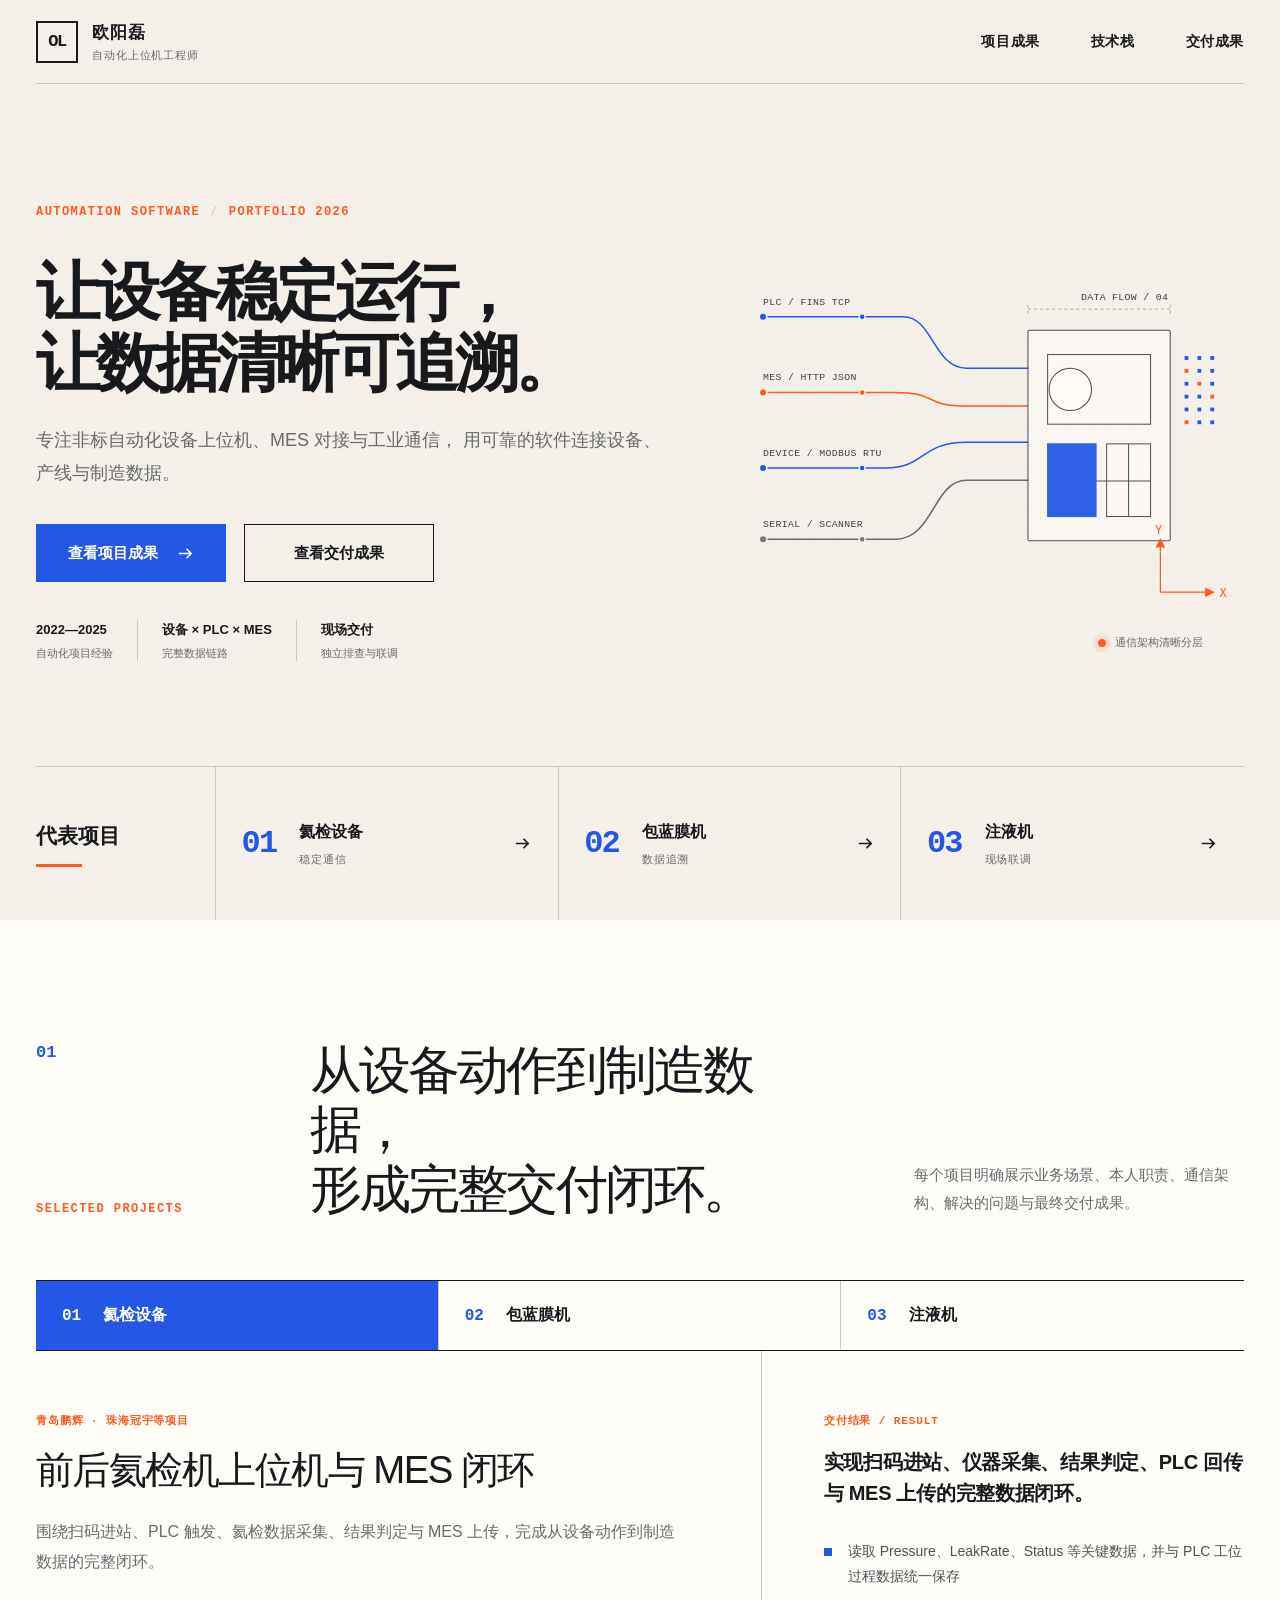
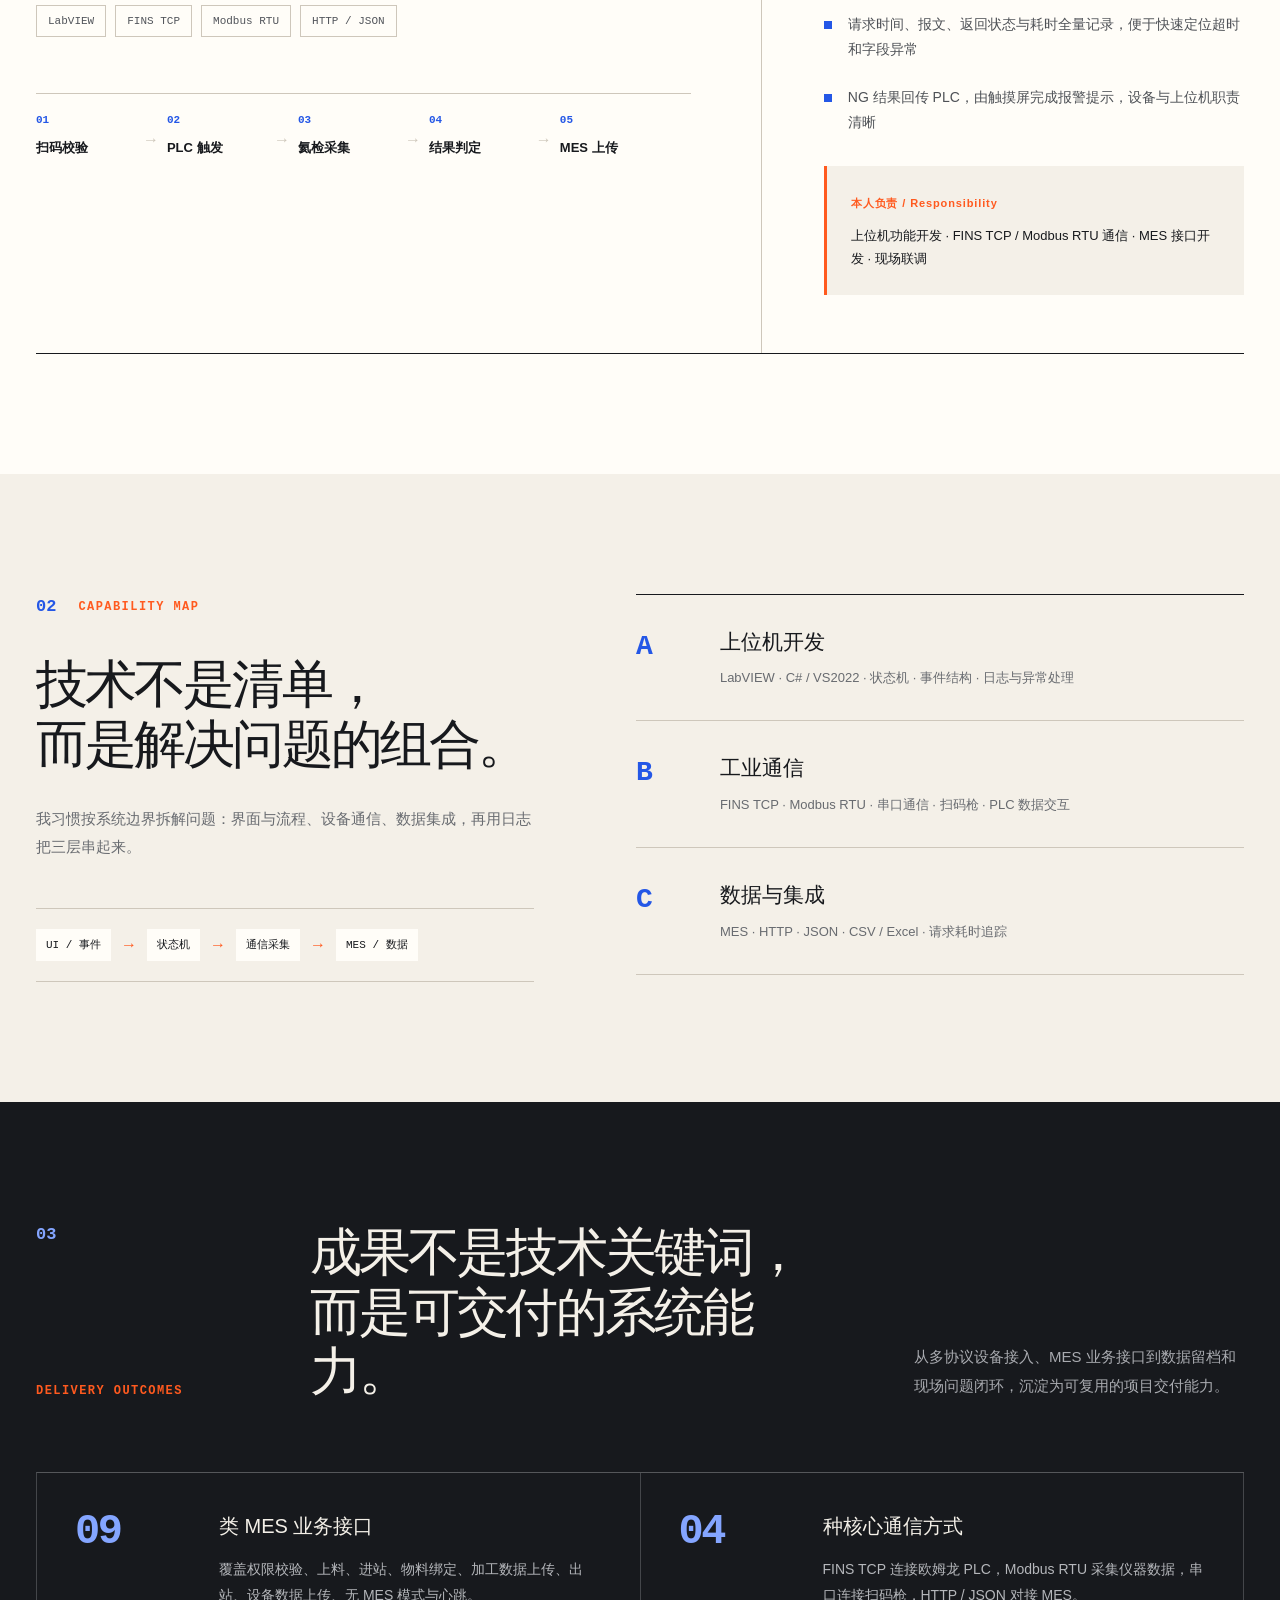
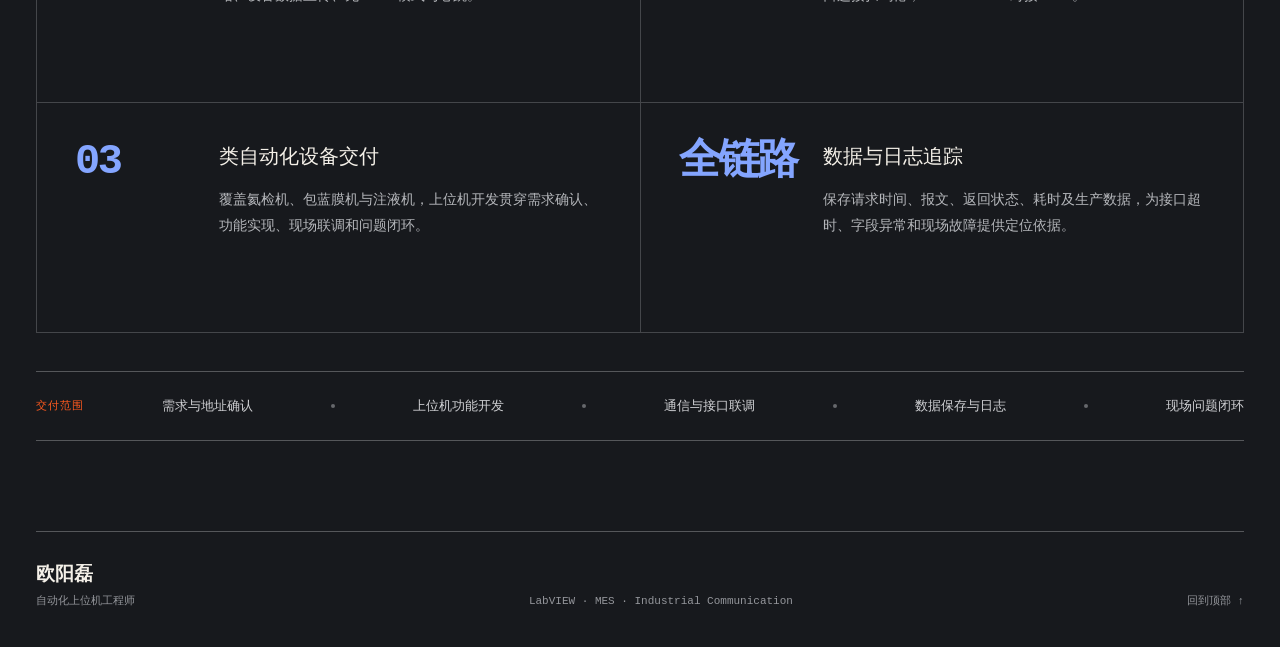
==== portfolio/index.html @ f0f4076f "Publish automation portfolio" ====
<!DOCTYPE html><html lang="zh-CN"><head><meta charSet="utf-8"/><meta name="viewport" content="width=device-width, initial-scale=1"/><link rel="stylesheet" href="/portfolio/_next/static/chunks/12ddvj2w0u09q.css" data-precedence="next"/><link rel="preload" as="script" fetchPriority="low" href="/portfolio/_next/static/chunks/0ht900cau6_ur.js"/><script src="/portfolio/_next/static/chunks/15kz3_7e2.6v7.js" async=""></script><script src="/portfolio/_next/static/chunks/07lhk_q6pmm3r.js" async=""></script><script src="/portfolio/_next/static/chunks/turbopack-0dstoc6lf5tzn.js" async=""></script><script src="/portfolio/_next/static/chunks/0dbhjjzl8qfwv.js" async=""></script><script src="/portfolio/_next/static/chunks/0s7zlp243aj_8.js" async=""></script><title>欧阳磊｜自动化上位机工程师作品集</title><meta name="description" content="自动化设备上位机、MES 对接、工业通信与 LabVIEW 项目作品集。"/><link rel="shortcut icon" href="/portfolio/favicon.svg"/><link rel="icon" href="/portfolio/favicon.svg"/><script src="/portfolio/_next/static/chunks/03~yq9q893hmn.js" noModule=""></script></head><body><div hidden=""><!--$--><!--/$--></div><main><header class="site-header"><a href="#top" class="brand" aria-label="欧阳磊作品集首页"><span class="brand-mark">OL</span><span class="brand-copy"><strong>欧阳磊</strong><small>自动化上位机工程师</small></span></a><nav aria-label="主导航"><a href="#projects">项目成果</a><a href="#stack">技术栈</a><a href="#outcomes">交付成果</a></nav></header><section class="hero" id="top"><div class="hero-copy"><div class="eyebrow"><span>Automation Software</span><b>/</b><span>Portfolio 2026</span></div><h1>让设备稳定运行，<br/>让数据清晰可追溯。</h1><p class="hero-intro">专注非标自动化设备上位机、MES 对接与工业通信， 用可靠的软件连接设备、产线与制造数据。</p><div class="hero-actions"><a class="button button-primary" href="#projects">查看项目成果 <svg aria-hidden="true" viewBox="0 0 20 20" class="icon-arrow"><path d="M3 10h13M11 5l5 5-5 5"></path></svg></a><a class="button button-secondary" href="#outcomes">查看交付成果</a></div><dl class="hero-facts"><div><dt>2022—2025</dt><dd>自动化项目经验</dd></div><div><dt>设备 × PLC × MES</dt><dd>完整数据链路</dd></div><div><dt>现场交付</dt><dd>独立排查与联调</dd></div></dl></div><div class="signal-map" aria-label="设备、上位机与 MES 数据流示意图"><svg viewBox="0 0 680 530" role="img"><title>工业设备通信架构</title><defs><pattern id="microGrid" width="28" height="28" patternUnits="userSpaceOnUse"><path d="M 28 0 L 0 0 0 28" fill="none" stroke="#d8d1c5" stroke-width="0.7" opacity="0.42"></path></pattern></defs><rect width="680" height="530" fill="url(#microGrid)" opacity="0.6"></rect><g class="signal-line signal-line-blue"><path d="M45 108 H230 C270 108 270 176 314 176 H395"></path><path d="M45 308 H206 C260 308 252 274 314 274 H395"></path></g><g class="signal-line signal-line-orange"><path d="M45 208 H218 C278 208 255 226 314 226 H395"></path></g><g class="signal-line signal-line-graphite"><path d="M45 402 H220 C270 402 270 324 314 324 H395"></path></g><g class="map-labels"><text x="45" y="92">PLC / FINS TCP</text><text x="45" y="192">MES / HTTP JSON</text><text x="45" y="292">DEVICE / MODBUS RTU</text><text x="45" y="386">SERIAL / SCANNER</text></g><g class="map-nodes"><circle cx="45" cy="108" r="5" class="node-blue"></circle><circle cx="45" cy="208" r="5" class="node-orange"></circle><circle cx="45" cy="308" r="5" class="node-blue"></circle><circle cx="45" cy="402" r="5" class="node-gray"></circle><circle cx="176" cy="108" r="4" class="node-blue"></circle><circle cx="176" cy="208" r="4" class="node-orange"></circle><circle cx="176" cy="308" r="4" class="node-blue"></circle><circle cx="176" cy="402" r="4" class="node-gray"></circle></g><g class="machine-outline"><rect x="395" y="126" width="188" height="278" rx="2"></rect><rect x="421" y="158" width="136" height="92"></rect><rect x="421" y="276" width="64" height="96" class="machine-fill"></rect><rect x="499" y="276" width="58" height="96"></rect><circle cx="451" cy="204" r="28"></circle><circle cx="451" cy="204" r="11" class="machine-dot"></circle><path d="M485 325h72M528 276v96"></path></g><g class="axis"><path d="M570 472h70M570 472v-70"></path><path d="M640 472l-10-5v10zM570 402l-5 10h10z"></path><text x="648" y="478">X</text><text x="563" y="395">Y</text></g><g class="status-grid"><rect x="602" y="160" width="5" height="5"></rect><rect x="619" y="160" width="5" height="5"></rect><rect x="636" y="160" width="5" height="5"></rect><rect x="602" y="177" width="5" height="5"></rect><rect x="619" y="177" width="5" height="5"></rect><rect x="636" y="177" width="5" height="5"></rect><rect x="602" y="194" width="5" height="5"></rect><rect x="619" y="194" width="5" height="5"></rect><rect x="636" y="194" width="5" height="5"></rect><rect x="602" y="211" width="5" height="5"></rect><rect x="619" y="211" width="5" height="5"></rect><rect x="636" y="211" width="5" height="5"></rect><rect x="602" y="228" width="5" height="5"></rect><rect x="619" y="228" width="5" height="5"></rect><rect x="636" y="228" width="5" height="5"></rect><rect x="602" y="245" width="5" height="5"></rect><rect x="619" y="245" width="5" height="5"></rect><rect x="636" y="245" width="5" height="5"></rect></g><path class="measure" d="M395 98h188M395 92v12M583 92v12"></path><text class="measure-text" x="465" y="86">DATA FLOW / 04</text></svg><div class="map-status"><span class="status-dot"></span>通信架构清晰分层</div></div><div class="hero-projects" aria-label="代表项目"><div class="hero-projects-title"><span>代表项目</span><i></i></div><a href="#projects"><strong>01</strong><span>氦检设备<small>稳定通信</small></span><svg aria-hidden="true" viewBox="0 0 20 20" class="icon-arrow"><path d="M3 10h13M11 5l5 5-5 5"></path></svg></a><a href="#projects"><strong>02</strong><span>包蓝膜机<small>数据追溯</small></span><svg aria-hidden="true" viewBox="0 0 20 20" class="icon-arrow"><path d="M3 10h13M11 5l5 5-5 5"></path></svg></a><a href="#projects"><strong>03</strong><span>注液机<small>现场联调</small></span><svg aria-hidden="true" viewBox="0 0 20 20" class="icon-arrow"><path d="M3 10h13M11 5l5 5-5 5"></path></svg></a></div></section><section class="section projects-section" id="projects"><div class="section-heading"><div><span class="section-index">01</span><p class="eyebrow">Selected Projects</p></div><h2>从设备动作到制造数据，<br/>形成完整交付闭环。</h2><p>每个项目明确展示业务场景、本人职责、通信架构、解决的问题与最终交付成果。</p></div><div class="project-tabs" role="tablist" aria-label="选择项目案例"><button type="button" role="tab" aria-selected="true" aria-controls="project-panel" class="active"><span>01</span>氦检设备</button><button type="button" role="tab" aria-selected="false" aria-controls="project-panel" class=""><span>02</span>包蓝膜机</button><button type="button" role="tab" aria-selected="false" aria-controls="project-panel" class=""><span>03</span>注液机</button></div><article class="project-detail" id="project-panel" role="tabpanel" aria-live="polite"><div class="project-main"><p class="project-clients">青岛鹏辉 · 珠海冠宇等项目</p><h3>前后氦检机上位机与 MES 闭环</h3><p class="project-summary">围绕扫码进站、PLC 触发、氦检数据采集、结果判定与 MES 上传，完成从设备动作到制造数据的完整闭环。</p><div class="project-tags"><span>LabVIEW</span><span>FINS TCP</span><span>Modbus RTU</span><span>HTTP / JSON</span></div><div class="flow-strip" aria-label="项目流程"><div><b>01</b><span>扫码校验</span></div><div><b>02</b><span>PLC 触发</span></div><div><b>03</b><span>氦检采集</span></div><div><b>04</b><span>结果判定</span></div><div><b>05</b><span>MES 上传</span></div></div></div><div class="result-panel"><p class="panel-label">交付结果 / Result</p><p class="result-highlight">实现扫码进站、仪器采集、结果判定、PLC 回传与 MES 上传的完整数据闭环。</p><ul><li>读取 Pressure、LeakRate、Status 等关键数据，并与 PLC 工位过程数据统一保存</li><li>请求时间、报文、返回状态与耗时全量记录，便于快速定位超时和字段异常</li><li>NG 结果回传 PLC，由触摸屏完成报警提示，设备与上位机职责清晰</li></ul><div class="responsibility-note"><span>本人负责 / Responsibility</span><p>上位机功能开发 · FINS TCP / Modbus RTU 通信 · MES 接口开发 · 现场联调</p></div></div></article></section><section class="section capability-section" id="stack"><div class="capability-intro"><div class="section-heading compact"><div><span class="section-index">02</span><p class="eyebrow">Capability Map</p></div><h2>技术不是清单，<br/>而是解决问题的组合。</h2></div><p>我习惯按系统边界拆解问题：界面与流程、设备通信、数据集成，再用日志把三层串起来。</p><div class="architecture-flow" aria-label="上位机系统架构"><span>UI / 事件</span><i>→</i><span>状态机</span><i>→</i><span>通信采集</span><i>→</i><span>MES / 数据</span></div></div><div class="stack-list"><article><span>A</span><div><h3>上位机开发</h3><p>LabVIEW · C# / VS2022 · 状态机 · 事件结构 · 日志与异常处理</p></div></article><article><span>B</span><div><h3>工业通信</h3><p>FINS TCP · Modbus RTU · 串口通信 · 扫码枪 · PLC 数据交互</p></div></article><article><span>C</span><div><h3>数据与集成</h3><p>MES · HTTP · JSON · CSV / Excel · 请求耗时追踪</p></div></article></div></section><section class="section outcomes-section" id="outcomes"><div class="outcomes-header"><div><span class="section-index light">03</span><p class="eyebrow light">Delivery Outcomes</p></div><h2>成果不是技术关键词，<br/>而是可交付的系统能力。</h2><p>从多协议设备接入、MES 业务接口到数据留档和现场问题闭环，沉淀为可复用的项目交付能力。</p></div><div class="outcome-grid"><article><strong>09</strong><div><h3>类 MES 业务接口</h3><p>覆盖权限校验、上料、进站、物料绑定、加工数据上传、出站、设备数据上传、无 MES 模式与心跳。</p></div></article><article><strong>04</strong><div><h3>种核心通信方式</h3><p>FINS TCP 连接欧姆龙 PLC，Modbus RTU 采集仪器数据，串口连接扫码枪，HTTP / JSON 对接 MES。</p></div></article><article><strong>03</strong><div><h3>类自动化设备交付</h3><p>覆盖氦检机、包蓝膜机与注液机，上位机开发贯穿需求确认、功能实现、现场联调和问题闭环。</p></div></article><article><strong>全链路</strong><div><h3>数据与日志追踪</h3><p>保存请求时间、报文、返回状态、耗时及生产数据，为接口超时、字段异常和现场故障提供定位依据。</p></div></article></div><div class="delivery-scope"><span>交付范围</span><p>需求与地址确认</p><i></i><p>上位机功能开发</p><i></i><p>通信与接口联调</p><i></i><p>数据保存与日志</p><i></i><p>现场问题闭环</p></div><footer><div><strong>欧阳磊</strong><span>自动化上位机工程师</span></div><p>LabVIEW · MES · Industrial Communication</p><a href="#top">回到顶部 ↑</a></footer></section></main><!--$--><!--/$--><script src="/portfolio/_next/static/chunks/0ht900cau6_ur.js" id="_R_" async=""></script><script>(self.__next_f=self.__next_f||[]).push([0])</script><script>self.__next_f.push([1,"1:\"$Sreact.fragment\"\n2:I[39756,[\"/portfolio/_next/static/chunks/0dbhjjzl8qfwv.js\"],\"default\"]\n3:I[37457,[\"/portfolio/_next/static/chunks/0dbhjjzl8qfwv.js\"],\"default\"]\n4:I[47257,[\"/portfolio/_next/static/chunks/0dbhjjzl8qfwv.js\"],\"ClientPageRoot\"]\n5:I[31713,[\"/portfolio/_next/static/chunks/0dbhjjzl8qfwv.js\",\"/portfolio/_next/static/chunks/0s7zlp243aj_8.js\"],\"default\"]\n8:I[97367,[\"/portfolio/_next/static/chunks/0dbhjjzl8qfwv.js\"],\"OutletBoundary\"]\n9:\"$Sreact.suspense\"\nb:I[97367,[\"/portfolio/_next/static/chunks/0dbhjjzl8qfwv.js\"],\"ViewportBoundary\"]\nd:I[97367,[\"/portfolio/_next/static/chunks/0dbhjjzl8qfwv.js\"],\"MetadataBoundary\"]\nf:I[68027,[\"/portfolio/_next/static/chunks/0dbhjjzl8qfwv.js\"],\"default\",1]\n:HL[\"/portfolio/_next/static/chunks/12ddvj2w0u09q.css\",\"style\"]\n"])</script><script>self.__next_f.push([1,"0:{\"P\":null,\"c\":[\"\",\"\"],\"q\":\"\",\"i\":false,\"f\":[[[\"\",{\"children\":[\"__PAGE__\",{}]},\"$undefined\",\"$undefined\",16],[[\"$\",\"$1\",\"c\",{\"children\":[[[\"$\",\"link\",\"0\",{\"rel\":\"stylesheet\",\"href\":\"/portfolio/_next/static/chunks/12ddvj2w0u09q.css\",\"precedence\":\"next\",\"crossOrigin\":\"$undefined\",\"nonce\":\"$undefined\"}],[\"$\",\"script\",\"script-0\",{\"src\":\"/portfolio/_next/static/chunks/0dbhjjzl8qfwv.js\",\"async\":true,\"nonce\":\"$undefined\"}]],[\"$\",\"html\",null,{\"lang\":\"zh-CN\",\"children\":[\"$\",\"body\",null,{\"children\":[\"$\",\"$L2\",null,{\"parallelRouterKey\":\"children\",\"error\":\"$undefined\",\"errorStyles\":\"$undefined\",\"errorScripts\":\"$undefined\",\"template\":[\"$\",\"$L3\",null,{}],\"templateStyles\":\"$undefined\",\"templateScripts\":\"$undefined\",\"notFound\":[[[\"$\",\"title\",null,{\"children\":\"404: This page could not be found.\"}],[\"$\",\"div\",null,{\"style\":{\"fontFamily\":\"system-ui,\\\"Segoe UI\\\",Roboto,Helvetica,Arial,sans-serif,\\\"Apple Color Emoji\\\",\\\"Segoe UI Emoji\\\"\",\"height\":\"100vh\",\"textAlign\":\"center\",\"display\":\"flex\",\"flexDirection\":\"column\",\"alignItems\":\"center\",\"justifyContent\":\"center\"},\"children\":[\"$\",\"div\",null,{\"children\":[[\"$\",\"style\",null,{\"dangerouslySetInnerHTML\":{\"__html\":\"body{color:#000;background:#fff;margin:0}.next-error-h1{border-right:1px solid rgba(0,0,0,.3)}@media (prefers-color-scheme:dark){body{color:#fff;background:#000}.next-error-h1{border-right:1px solid rgba(255,255,255,.3)}}\"}}],[\"$\",\"h1\",null,{\"className\":\"next-error-h1\",\"style\":{\"display\":\"inline-block\",\"margin\":\"0 20px 0 0\",\"padding\":\"0 23px 0 0\",\"fontSize\":24,\"fontWeight\":500,\"verticalAlign\":\"top\",\"lineHeight\":\"49px\"},\"children\":404}],[\"$\",\"div\",null,{\"style\":{\"display\":\"inline-block\"},\"children\":[\"$\",\"h2\",null,{\"style\":{\"fontSize\":14,\"fontWeight\":400,\"lineHeight\":\"49px\",\"margin\":0},\"children\":\"This page could not be found.\"}]}]]}]}]],[]],\"forbidden\":\"$undefined\",\"unauthorized\":\"$undefined\"}]}]}]]}],{\"children\":[[\"$\",\"$1\",\"c\",{\"children\":[[\"$\",\"$L4\",null,{\"Component\":\"$5\",\"serverProvidedParams\":{\"searchParams\":{},\"params\":{},\"promises\":[\"$@6\",\"$@7\"]}}],[[\"$\",\"script\",\"script-0\",{\"src\":\"/portfolio/_next/static/chunks/0s7zlp243aj_8.js\",\"async\":true,\"nonce\":\"$undefined\"}]],[\"$\",\"$L8\",null,{\"children\":[\"$\",\"$9\",null,{\"name\":\"Next.MetadataOutlet\",\"children\":\"$@a\"}]}]]}],{},null,false,null]},null,false,null],[\"$\",\"$1\",\"h\",{\"children\":[null,[\"$\",\"$Lb\",null,{\"children\":\"$Lc\"}],[\"$\",\"div\",null,{\"hidden\":true,\"children\":[\"$\",\"$Ld\",null,{\"children\":[\"$\",\"$9\",null,{\"name\":\"Next.Metadata\",\"children\":\"$Le\"}]}]}],null]}],false]],\"m\":\"$undefined\",\"G\":[\"$f\",[[\"$\",\"link\",\"0\",{\"rel\":\"stylesheet\",\"href\":\"/portfolio/_next/static/chunks/12ddvj2w0u09q.css\",\"precedence\":\"next\",\"crossOrigin\":\"$undefined\",\"nonce\":\"$undefined\"}]]],\"S\":true,\"h\":null,\"s\":\"$undefined\",\"l\":\"$undefined\",\"p\":\"$undefined\",\"d\":\"$undefined\",\"b\":\"oogzyHd70FlD8n_qnHz9w\"}\n"])</script><script>self.__next_f.push([1,"6:{}\n7:\"$0:f:0:1:1:children:0:props:children:0:props:serverProvidedParams:params\"\n"])</script><script>self.__next_f.push([1,"c:[[\"$\",\"meta\",\"0\",{\"charSet\":\"utf-8\"}],[\"$\",\"meta\",\"1\",{\"name\":\"viewport\",\"content\":\"width=device-width, initial-scale=1\"}]]\n"])</script><script>self.__next_f.push([1,"10:I[27201,[\"/portfolio/_next/static/chunks/0dbhjjzl8qfwv.js\"],\"IconMark\"]\na:null\ne:[[\"$\",\"title\",\"0\",{\"children\":\"欧阳磊｜自动化上位机工程师作品集\"}],[\"$\",\"meta\",\"1\",{\"name\":\"description\",\"content\":\"自动化设备上位机、MES 对接、工业通信与 LabVIEW 项目作品集。\"}],[\"$\",\"link\",\"2\",{\"rel\":\"shortcut icon\",\"href\":\"/portfolio/favicon.svg\"}],[\"$\",\"link\",\"3\",{\"rel\":\"icon\",\"href\":\"/portfolio/favicon.svg\"}],[\"$\",\"$L10\",\"4\",{}]]\n"])</script></body></html>
---- portfolio/_next/static/chunks/12ddvj2w0u09q.css ----
@layer theme{:root,:host{--font-sans:ui-sans-serif, system-ui, sans-serif, "Apple Color Emoji", "Segoe UI Emoji", "Segoe UI Symbol", "Noto Color Emoji";--font-mono:ui-monospace, SFMono-Regular, Menlo, Monaco, Consolas, "Liberation Mono", "Courier New", monospace;--spacing:.25rem;--default-font-family:var(--font-sans);--default-mono-font-family:var(--font-mono)}}@layer base{*,:after,:before,::backdrop{box-sizing:border-box;border:0 solid;margin:0;padding:0}::file-selector-button{box-sizing:border-box;border:0 solid;margin:0;padding:0}html,:host{-webkit-text-size-adjust:100%;tab-size:4;line-height:1.5;font-family:var(--default-font-family,ui-sans-serif, system-ui, sans-serif, "Apple Color Emoji", "Segoe UI Emoji", "Segoe UI Symbol", "Noto Color Emoji");font-feature-settings:var(--default-font-feature-settings,normal);font-variation-settings:var(--default-font-variation-settings,normal);-webkit-tap-highlight-color:transparent}hr{height:0;color:inherit;border-top-width:1px}abbr:where([title]){-webkit-text-decoration:underline dotted;text-decoration:underline dotted}h1,h2,h3,h4,h5,h6{font-size:inherit;font-weight:inherit}a{color:inherit;-webkit-text-decoration:inherit;-webkit-text-decoration:inherit;-webkit-text-decoration:inherit;-webkit-text-decoration:inherit;text-decoration:inherit}b,strong{font-weight:bolder}code,kbd,samp,pre{font-family:var(--default-mono-font-family,ui-monospace, SFMono-Regular, Menlo, Monaco, Consolas, "Liberation Mono", "Courier New", monospace);font-feature-settings:var(--default-mono-font-feature-settings,normal);font-variation-settings:var(--default-mono-font-variation-settings,normal);font-size:1em}small{font-size:80%}sub,sup{vertical-align:baseline;font-size:75%;line-height:0;position:relative}sub{bottom:-.25em}sup{top:-.5em}table{text-indent:0;border-color:inherit;border-collapse:collapse}:-moz-focusring{outline:auto}progress{vertical-align:baseline}summary{display:list-item}ol,ul,menu{list-style:none}img,svg,video,canvas,audio,iframe,embed,object{vertical-align:middle;display:block}img,video{max-width:100%;height:auto}button,input,select,optgroup,textarea{font:inherit;font-feature-settings:inherit;font-variation-settings:inherit;letter-spacing:inherit;color:inherit;opacity:1;background-color:#0000;border-radius:0}::file-selector-button{font:inherit;font-feature-settings:inherit;font-variation-settings:inherit;letter-spacing:inherit;color:inherit;opacity:1;background-color:#0000;border-radius:0}:where(select:is([multiple],[size])) optgroup{font-weight:bolder}:where(select:is([multiple],[size])) optgroup option{padding-inline-start:20px}::file-selector-button{margin-inline-end:4px}::placeholder{opacity:1}@supports (not ((-webkit-appearance:-apple-pay-button))) or (contain-intrinsic-size:1px){::placeholder{color:currentColor}@supports (color:color-mix(in lab, red, red)){::placeholder{color:color-mix(in oklab, currentcolor 50%, transparent)}}}textarea{resize:vertical}::-webkit-search-decoration{-webkit-appearance:none}::-webkit-date-and-time-value{min-height:1lh;text-align:inherit}::-webkit-datetime-edit{display:inline-flex}::-webkit-datetime-edit-fields-wrapper{padding:0}::-webkit-datetime-edit{padding-block:0}::-webkit-datetime-edit-year-field{padding-block:0}::-webkit-datetime-edit-month-field{padding-block:0}::-webkit-datetime-edit-day-field{padding-block:0}::-webkit-datetime-edit-hour-field{padding-block:0}::-webkit-datetime-edit-minute-field{padding-block:0}::-webkit-datetime-edit-second-field{padding-block:0}::-webkit-datetime-edit-millisecond-field{padding-block:0}::-webkit-datetime-edit-meridiem-field{padding-block:0}::-webkit-calendar-picker-indicator{line-height:1}:-moz-ui-invalid{box-shadow:none}button,input:where([type=button],[type=reset],[type=submit]){appearance:button}::file-selector-button{appearance:button}::-webkit-inner-spin-button{height:auto}::-webkit-outer-spin-button{height:auto}[hidden]:where(:not([hidden=until-found])){display:none!important}}@layer components;@layer utilities{.visible{visibility:visible}.relative{position:relative}.start{inset-inline-start:var(--spacing)}.table{display:table}}:root{--font-geist-sans:"Noto Sans SC", "Microsoft YaHei", Arial, sans-serif;--font-geist-mono:"Cascadia Mono", "SFMono-Regular", Consolas, monospace;--paper:#f4f0e8;--paper-deep:#e9e3d8;--ink:#17191d;--muted:#686b70;--line:#cec7bb;--blue:#2457e6;--blue-deep:#173fbd;--orange:#ff5a1f;--white:#fffdf8}*{box-sizing:border-box}html{scroll-behavior:smooth}body{background:var(--paper);color:var(--ink);font-family:var(--font-geist-sans), "Noto Sans SC", "Microsoft YaHei", sans-serif;-webkit-font-smoothing:antialiased;margin:0}button,a{font:inherit}a{color:inherit;text-decoration:none}button{color:inherit}::selection{background:var(--orange);color:#fff}main{background-image:radial-gradient(#17191d0b .7px,#0000 .7px);background-size:6px 6px;min-width:320px;overflow:hidden}.site-header{z-index:10;border-bottom:1px solid var(--line);justify-content:space-between;align-items:center;width:min(100% - 72px,1500px);min-height:84px;display:flex;position:absolute;top:0;left:50%;transform:translate(-50%)}.brand{align-items:center;gap:14px;display:inline-flex}.brand-mark{border:2px solid var(--ink);width:42px;height:42px;font-family:var(--font-geist-mono), monospace;letter-spacing:-.08em;place-items:center;font-size:17px;font-weight:700;display:grid}.brand-copy{flex-direction:column;gap:2px;display:flex}.brand-copy strong{letter-spacing:.06em;font-size:17px}.brand-copy small{color:var(--muted);letter-spacing:.08em;font-size:11px}.site-header nav{align-items:center;gap:clamp(28px,4vw,70px);display:flex}.site-header nav a{letter-spacing:.04em;font-size:14px;font-weight:650;position:relative}.site-header nav a:after{content:"";background:var(--blue);transform-origin:0;width:100%;height:2px;transition:transform .25s;position:absolute;bottom:-9px;left:0;transform:scaleX(0)}.site-header nav a:hover:after,.site-header nav a:focus-visible:after{transform:scaleX(1)}.hero{background:#f4f0e8d1;grid-template-rows:1fr 154px;grid-template-columns:minmax(0,1.12fr) minmax(460px,.88fr);column-gap:clamp(28px,3vw,60px);min-height:920px;padding:150px max(36px,50vw - 750px) 0;display:grid;position:relative}.hero-copy{align-self:center;padding:20px 0 72px}.eyebrow{text-transform:uppercase;color:var(--orange);font-family:var(--font-geist-mono), monospace;letter-spacing:.12em;align-items:center;gap:10px;font-size:12px;font-weight:650;display:flex}.eyebrow b{color:var(--line);font-weight:400}.hero h1{letter-spacing:-.065em;max-width:790px;margin:36px 0 24px;font-size:clamp(54px,5vw,78px);font-weight:820;line-height:1.12}.hero-intro{max-width:640px;color:var(--muted);margin:0;font-size:18px;line-height:1.85}.hero-actions{gap:18px;margin-top:34px;display:flex}.button{border:1.5px solid var(--ink);justify-content:center;align-items:center;gap:18px;min-width:190px;min-height:58px;padding:0 27px;font-size:15px;font-weight:650;transition:transform .2s,background .2s,color .2s,box-shadow .2s;display:inline-flex}.button-primary{background:var(--blue);border-color:var(--blue);color:#fff}.button-primary:hover,.button-primary:focus-visible{background:var(--blue-deep);transform:translateY(-2px);box-shadow:6px 6px #2457e629}.button-secondary:hover,.button-secondary:focus-visible{border-color:var(--blue);color:var(--blue);background:#2457e614;transform:translateY(-2px)}.icon-arrow{fill:none;stroke:currentColor;stroke-width:1.7px;width:19px;height:19px;transition:transform .2s}a:hover .icon-arrow{transform:translate(4px)}.hero-facts{gap:0;margin:38px 0 0;display:flex}.hero-facts div{border-left:1px solid var(--line);padding:0 24px}.hero-facts div:first-child{border-left:0;padding-left:0}.hero-facts dt{color:var(--ink);font-size:13px;font-weight:750}.hero-facts dd{color:var(--muted);margin:5px 0 0;font-size:11px}.signal-map{align-self:center;min-width:0;padding-bottom:45px;position:relative}.signal-map svg{width:100%;height:auto;max-height:590px;display:block}.signal-line path{fill:none;stroke-width:2px;stroke-linecap:round;stroke-dasharray:780;animation:1.5s cubic-bezier(.4,0,.2,1) both draw-line}.signal-line-blue path{stroke:var(--blue)}.signal-line-orange path{stroke:var(--orange);animation-delay:.2s}.signal-line-graphite path{stroke:#666a70;animation-delay:.35s}.map-labels text,.measure-text{font-family:var(--font-geist-mono), monospace;fill:#3f4247;letter-spacing:.035em;font-size:13px}.map-nodes circle{stroke:var(--paper);stroke-width:2px}.node-blue,.machine-dot{fill:var(--blue)}.node-orange{fill:var(--orange)}.node-gray{fill:#74777c}.machine-outline rect,.machine-outline circle,.machine-outline path{fill:#fffdf870;stroke:#4e5054;stroke-width:1.35px}.machine-outline .machine-fill{fill:var(--blue);stroke:var(--blue);opacity:.94}.machine-outline .machine-dot{stroke:none}.axis path{fill:var(--orange);stroke:var(--orange);stroke-width:1.6px}.axis text{fill:var(--orange);font-family:var(--font-geist-mono);font-size:16px}.status-grid rect{fill:var(--blue)}.status-grid rect:nth-child(4n){fill:var(--orange);animation:2.2s ease-in-out infinite pulse}.measure{fill:none;stroke:#99958e;stroke-width:1px;stroke-dasharray:4 4}.map-status{font-family:var(--font-geist-mono);color:var(--muted);align-items:center;gap:9px;font-size:11px;display:flex;position:absolute;bottom:30px;right:8%}.status-dot{background:var(--orange);border-radius:50%;width:8px;height:8px;animation:2.2s ease-in-out infinite pulse;box-shadow:0 0 0 5px #ff5a1f1a}.hero-projects{border-top:1px solid var(--line);grid-column:1/-1;grid-template-columns:180px repeat(3,1fr);display:grid}.hero-projects-title{border-right:1px solid var(--line);flex-direction:column;justify-content:center;align-items:flex-start;display:flex}.hero-projects-title span{font-size:21px;font-weight:760}.hero-projects-title i{background:var(--orange);width:46px;height:3px;margin-top:12px}.hero-projects>a{border-right:1px solid var(--line);grid-template-columns:auto 1fr auto;align-items:center;gap:23px;min-width:0;padding:28px clamp(18px,2vw,36px);transition:background .25s;display:grid}.hero-projects>a:last-child{border-right:0}.hero-projects>a:hover,.hero-projects>a:focus-visible{background:#2457e60e}.hero-projects a>strong{color:var(--blue);font-family:var(--font-geist-mono);letter-spacing:-.06em;font-size:32px}.hero-projects a>span{font-size:16px;font-weight:700}.hero-projects a small{color:var(--muted);letter-spacing:.08em;margin-top:7px;font-size:11px;font-weight:400;display:block}.section{padding:120px max(36px,50vw - 710px);scroll-margin-top:18px}.section-heading{grid-template-columns:210px minmax(420px,.9fr) minmax(280px,.55fr);align-items:end;gap:clamp(30px,5vw,92px);margin-bottom:62px;display:grid}.section-heading>div:first-child{flex-direction:column;justify-content:space-between;align-self:stretch;display:flex}.section-index{font-family:var(--font-geist-mono);color:var(--blue);font-size:17px;font-weight:700}.section-heading h2,.outcomes-header h2{letter-spacing:-.055em;margin:0;font-size:clamp(38px,4.1vw,63px);line-height:1.13}.section-heading>p,.capability-intro>p,.outcomes-header>p{color:var(--muted);margin:0;font-size:15px;line-height:1.9}.projects-section{background:var(--white)}.project-tabs{border-top:1px solid var(--ink);border-bottom:1px solid var(--ink);grid-template-columns:repeat(3,1fr);display:grid}.project-tabs button{cursor:pointer;border:0;border-right:1px solid var(--line);text-align:left;background:0 0;padding:22px 26px;font-size:16px;font-weight:700;transition:background .2s,color .2s}.project-tabs button:last-child{border-right:0}.project-tabs button span{color:var(--blue);font-family:var(--font-geist-mono);margin-right:22px}.project-tabs button:hover{background:#2457e60e}.project-tabs button.active{background:var(--blue);color:#fff}.project-tabs button.active span{color:#fff}.project-tabs button:focus-visible{outline:3px solid var(--orange);outline-offset:-3px}.project-detail{border-bottom:1px solid var(--ink);grid-template-columns:minmax(0,1.2fr) minmax(340px,.8fr);display:grid}.project-main{padding:62px 70px 58px 0}.project-clients,.panel-label{color:var(--orange);text-transform:uppercase;font-family:var(--font-geist-mono);letter-spacing:.08em;margin:0 0 18px;font-size:11px;font-weight:650}.project-main h3{letter-spacing:-.04em;max-width:780px;margin:0;font-size:clamp(30px,3vw,48px);line-height:1.2}.project-summary{max-width:740px;color:var(--muted);margin:24px 0 0;font-size:16px;line-height:1.85}.project-tags{flex-wrap:wrap;gap:9px;margin-top:28px;display:flex}.project-tags span{border:1px solid var(--line);color:#51545a;font-family:var(--font-geist-mono);padding:7px 11px;font-size:11px}.flow-strip{border-top:1px solid var(--line);grid-template-columns:repeat(5,1fr);margin-top:56px;display:grid}.flow-strip div{min-width:0;padding:18px 10px 0 0;position:relative}.flow-strip div:not(:last-child):after{content:"→";color:var(--line);position:absolute;top:34px;right:8px}.flow-strip b{color:var(--blue);font-family:var(--font-geist-mono);font-size:11px;display:block}.flow-strip span{margin-top:9px;font-size:13px;font-weight:650;display:block}.result-panel{border-left:1px solid var(--line);padding:62px 0 58px 62px}.result-highlight{letter-spacing:-.015em;margin:0 0 30px;font-size:20px;font-weight:720;line-height:1.55}.result-panel ul{margin:30px 0 0;padding:0;list-style:none}.result-panel li{color:#4e5156;padding:0 0 24px 24px;font-size:14px;line-height:1.75;position:relative}.result-panel li:before{content:"";background:var(--blue);width:8px;height:8px;position:absolute;top:.65em;left:0}.responsibility-note{background:var(--paper);border-left:3px solid var(--orange);margin-top:8px;padding:24px}.responsibility-note span{color:var(--orange);letter-spacing:.08em;font-size:11px;font-weight:750}.responsibility-note p{margin:11px 0 0;font-size:13px;line-height:1.75}.capability-section{grid-template-columns:minmax(0,.9fr) minmax(430px,1.1fr);gap:clamp(60px,8vw,140px);display:grid}.section-heading.compact{margin:0;display:block}.section-heading.compact>div{flex-direction:row;justify-content:flex-start;align-items:center;gap:22px;margin-bottom:35px;display:flex}.section-heading.compact h2{max-width:660px}.capability-intro>p{max-width:620px;margin-top:32px}.architecture-flow{border-top:1px solid var(--line);border-bottom:1px solid var(--line);flex-wrap:wrap;align-items:center;gap:10px;margin-top:46px;padding:20px 0;display:flex}.architecture-flow span{background:var(--white);font-family:var(--font-geist-mono);padding:8px 10px;font-size:11px}.architecture-flow i{color:var(--orange);font-style:normal}.stack-list{border-top:1px solid var(--ink)}.stack-list article{border-bottom:1px solid var(--line);grid-template-columns:62px 1fr;gap:22px;padding:31px 0;display:grid}.stack-list article>span{color:var(--blue);font-family:var(--font-geist-mono);font-size:28px;font-weight:700}.stack-list h3{margin:0;font-size:21px}.stack-list p{color:var(--muted);margin:10px 0 0;font-size:13px;line-height:1.7}.outcomes-section{background:var(--ink);color:var(--paper);padding-bottom:38px}.outcomes-header{grid-template-columns:210px minmax(420px,.9fr) minmax(280px,.55fr);align-items:end;gap:clamp(30px,5vw,92px);display:grid}.outcomes-header>div{flex-direction:column;justify-content:space-between;align-self:stretch;display:flex}.section-index.light{color:#84a5ff}.eyebrow.light{color:var(--orange)}.outcomes-header>p{color:#a9abb0}.outcome-grid{border-top:1px solid #55575a;border-left:1px solid #44464a;grid-template-columns:repeat(2,1fr);margin-top:72px;display:grid}.outcome-grid article{border-bottom:1px solid #44464a;border-right:1px solid #44464a;grid-template-columns:120px 1fr;gap:24px;min-height:230px;padding:38px;display:grid}.outcome-grid strong{color:#84a5ff;font-family:var(--font-geist-mono);letter-spacing:-.06em;font-size:42px;line-height:1}.outcome-grid h3{margin:0;font-size:20px}.outcome-grid p{color:#b5b7bb;max-width:520px;margin:16px 0 0;font-size:14px;line-height:1.8}.delivery-scope{border-top:1px solid #55575a;border-bottom:1px solid #55575a;justify-content:space-between;align-items:center;gap:18px;margin-top:38px;padding:24px 0;display:flex}.delivery-scope span{color:var(--orange);font-family:var(--font-geist-mono);letter-spacing:.1em;font-size:11px}.delivery-scope p{color:#d0d1d4;margin:0;font-size:13px}.delivery-scope i{background:#66686c;border-radius:50%;width:4px;height:4px}footer{border-top:1px solid #55575a;justify-content:space-between;align-items:end;gap:30px;margin-top:90px;padding-top:28px;display:flex}footer>div{flex-direction:column;gap:5px;display:flex}footer strong{font-size:19px}footer span,footer p,footer a{color:#94969b;font-family:var(--font-geist-mono);font-size:11px}footer p{margin:0}footer a:hover{color:#fff}@keyframes draw-line{0%{stroke-dashoffset:780px}to{stroke-dashoffset:0}}@keyframes pulse{50%{opacity:.5}}@media (max-width:1080px){.hero{grid-template-rows:1fr 142px;grid-template-columns:minmax(0,1fr) minmax(400px,.85fr);min-height:820px}.hero h1{font-size:clamp(48px,6.3vw,66px)}.hero-facts div{padding:0 15px}.hero-projects{grid-template-columns:135px repeat(3,1fr)}.hero-projects>a{gap:12px;padding:24px 15px}.hero-projects a>strong{font-size:25px}.section-heading,.outcomes-header{grid-template-columns:130px 1fr}.section-heading>p,.outcomes-header>p{grid-column:2;max-width:650px}.project-main{padding-right:42px}.result-panel{padding-left:40px}.capability-section{gap:55px}}@media (max-width:860px){.site-header{width:calc(100% - 40px);min-height:72px}.brand-copy small{display:none}.site-header nav{gap:22px}.site-header nav a{font-size:12px}.hero{grid-template-rows:auto auto auto;grid-template-columns:1fr;min-height:auto;padding:122px 24px 0}.hero-copy{padding-bottom:20px}.hero h1{font-size:clamp(50px,9vw,72px)}.signal-map{justify-self:center;width:min(100%,680px);padding-bottom:60px}.hero-projects{grid-column:1;grid-template-columns:1fr 1fr 1fr}.hero-projects-title{border-right:0;border-bottom:1px solid var(--line);grid-column:1/-1;padding:20px 0}.section{padding:90px 24px}.section-heading,.outcomes-header{grid-template-columns:1fr;gap:26px}.section-heading>div:first-child,.outcomes-header>div{flex-direction:row;justify-content:flex-start;align-items:center;gap:20px}.section-heading>p,.outcomes-header>p{grid-column:1}.project-detail{grid-template-columns:1fr}.project-main{padding:48px 0}.result-panel{border-left:0;border-top:1px solid var(--line);padding:44px 0 48px}.capability-section{grid-template-columns:1fr}.outcome-grid article{grid-template-columns:90px 1fr;padding:32px 26px}.delivery-scope{flex-wrap:wrap;justify-content:flex-start}}@media (max-width:580px){.site-header{width:calc(100% - 32px)}.brand-mark{width:38px;height:38px}.brand-copy strong{font-size:15px}.site-header nav a:nth-child(2){display:none}.site-header nav{gap:18px}.hero{padding:112px 18px 0}.hero h1{margin-top:26px;font-size:clamp(42px,13.2vw,58px);line-height:1.12}.hero-intro{font-size:15px;line-height:1.8}.hero-intro br{display:none}.hero-actions{flex-direction:column}.button{width:100%}.hero-facts{grid-template-columns:1fr 1fr;row-gap:18px;display:grid}.hero-facts div{padding:0 12px}.hero-facts div:nth-child(3){border-left:0;grid-column:1/-1;padding-left:0}.signal-map{margin-top:26px;padding-bottom:42px}.map-status{bottom:18px}.hero-projects{grid-template-columns:1fr;margin-top:10px}.hero-projects-title{grid-column:1}.hero-projects>a{border-right:0;border-bottom:1px solid var(--line);padding:20px 4px}.section{padding:76px 18px}.section-heading{margin-bottom:44px}.section-heading h2,.outcomes-header h2{font-size:39px}.project-tabs{grid-template-columns:1fr}.project-tabs button{border-right:0;border-bottom:1px solid var(--line)}.project-tabs button:last-child{border-bottom:0}.project-main{padding-top:38px}.project-main h3{font-size:32px}.flow-strip{grid-template-columns:repeat(2,1fr);row-gap:18px}.flow-strip div:not(:last-child):after{display:none}.stack-list article{grid-template-columns:48px 1fr}.outcome-grid{grid-template-columns:1fr;margin-top:52px}.outcome-grid article{grid-template-columns:76px 1fr;min-height:0;padding:28px 18px}.outcome-grid strong{font-size:32px}.delivery-scope{grid-template-columns:1fr;display:grid}.delivery-scope i{display:none}footer{flex-direction:column;align-items:flex-start;margin-top:64px}footer p{order:3}}@media (prefers-reduced-motion:reduce){html{scroll-behavior:auto}*,:before,:after{transition-duration:.01ms!important;animation-duration:.01ms!important;animation-iteration-count:1!important}}
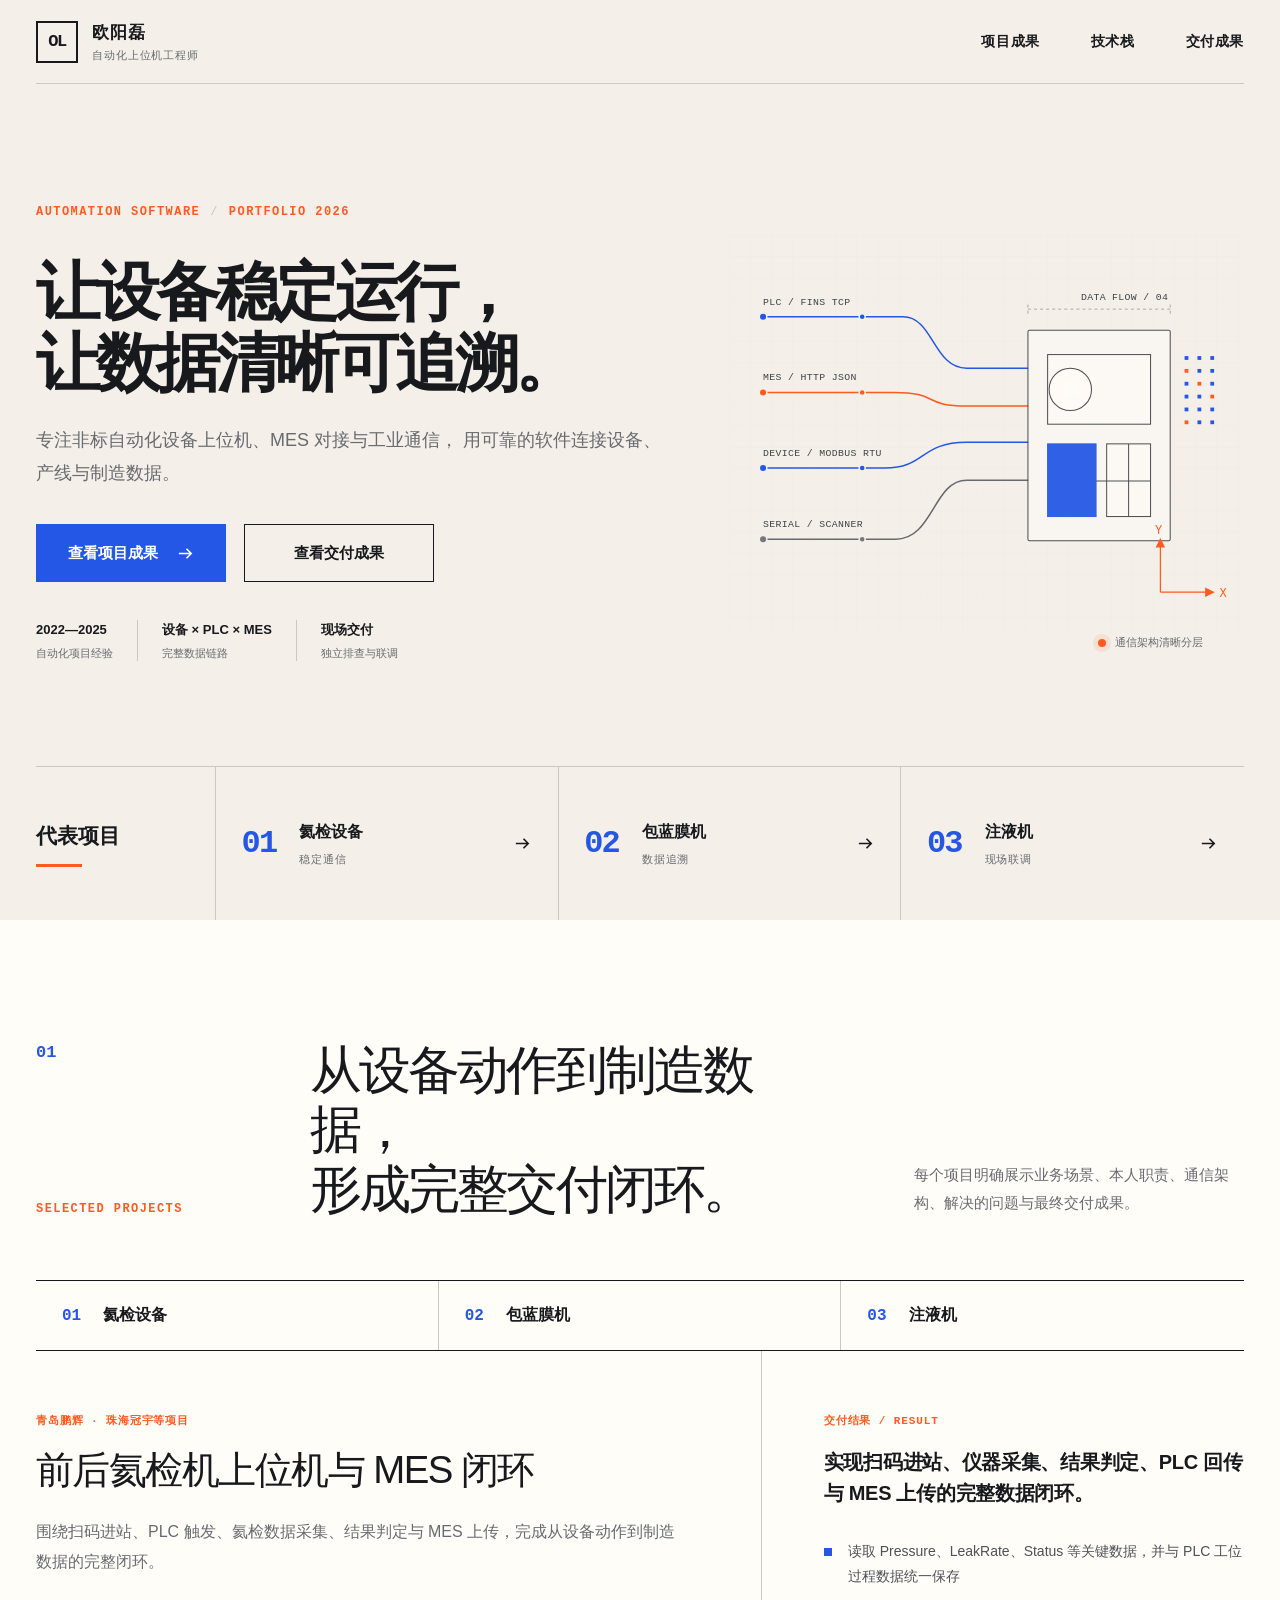
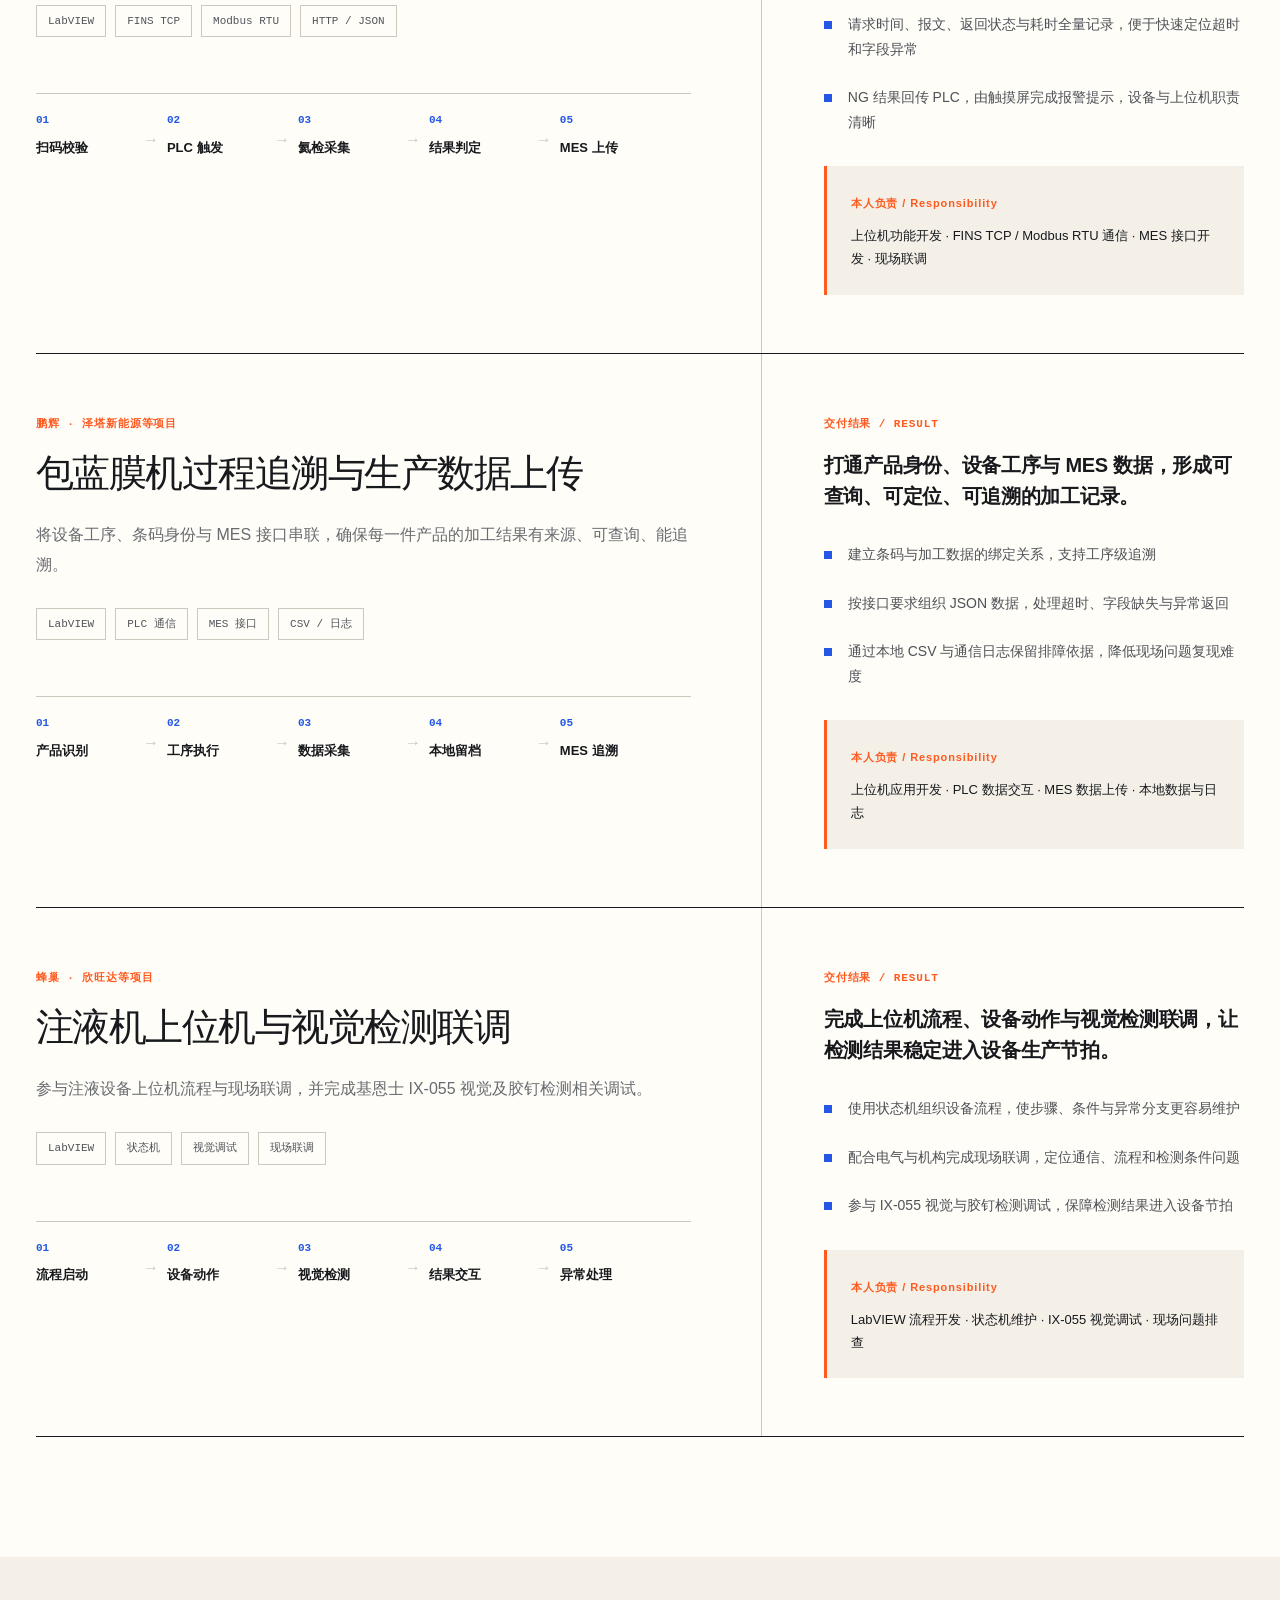
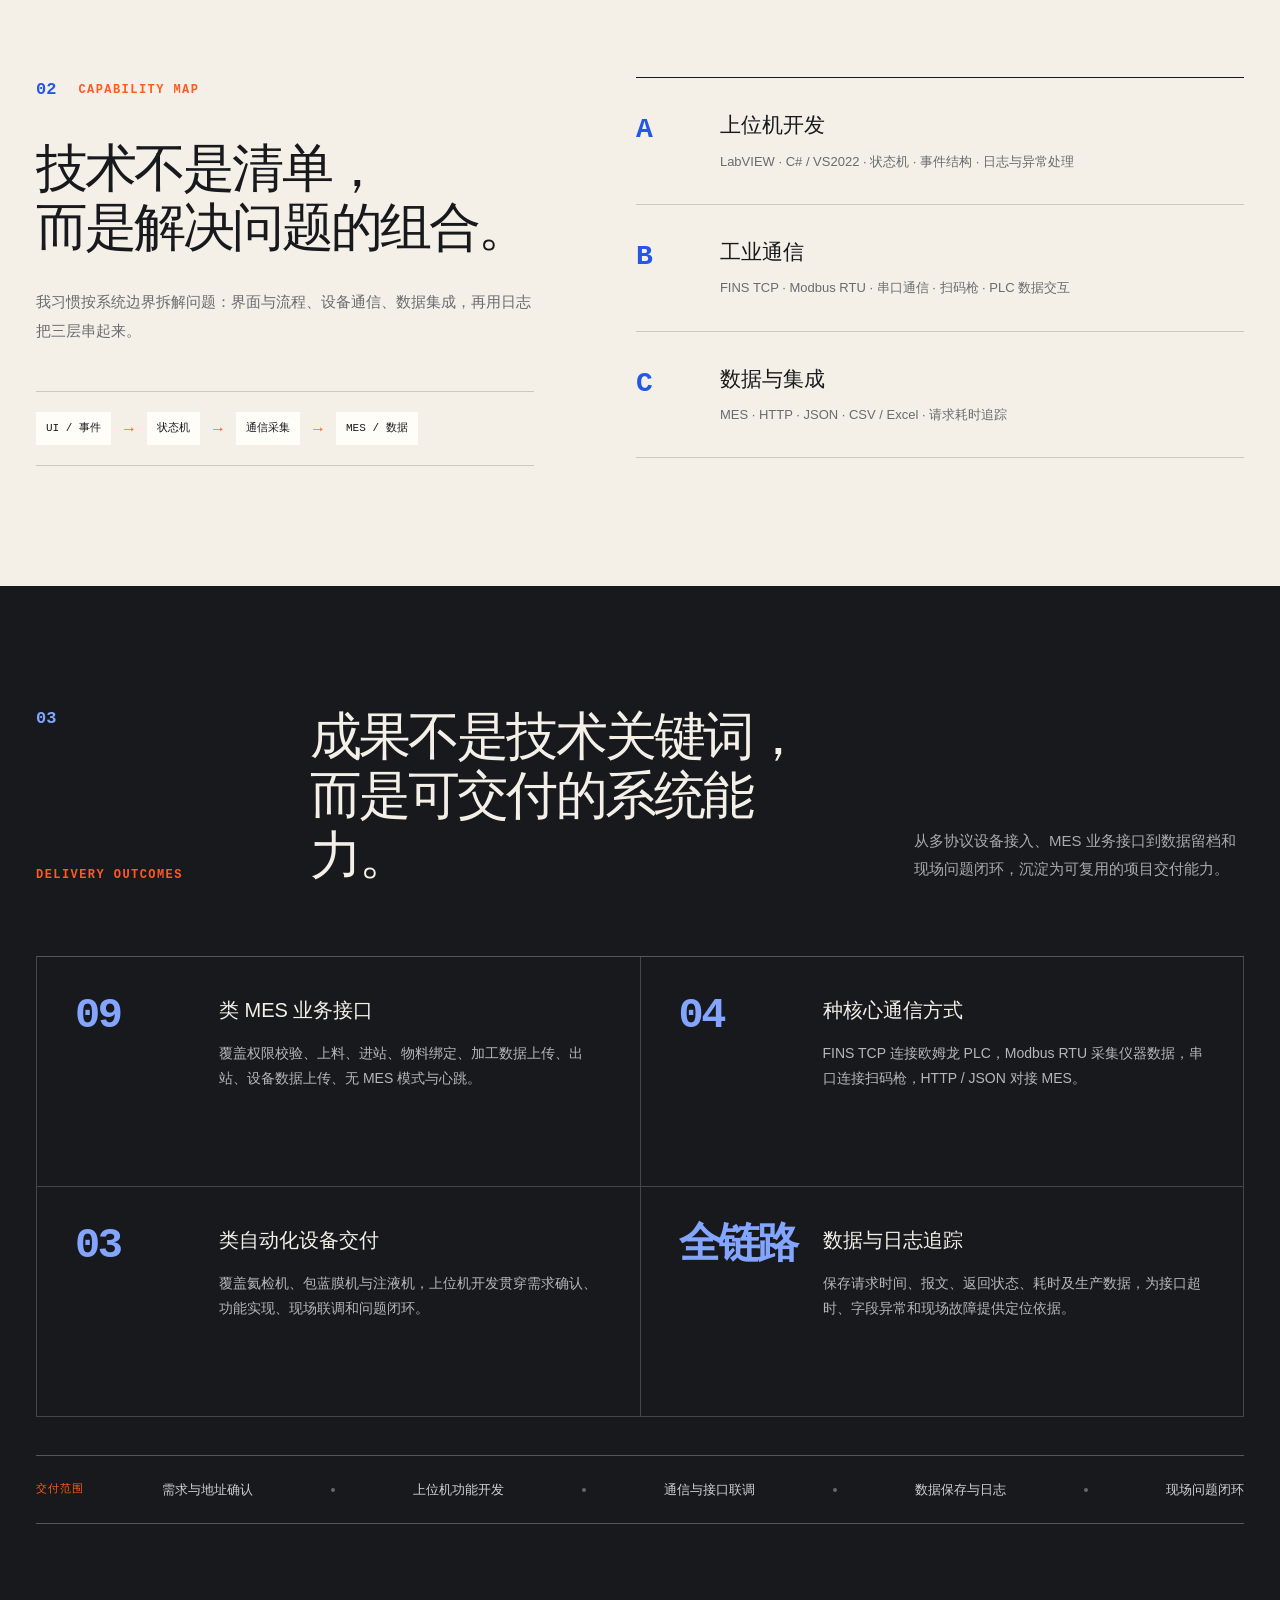
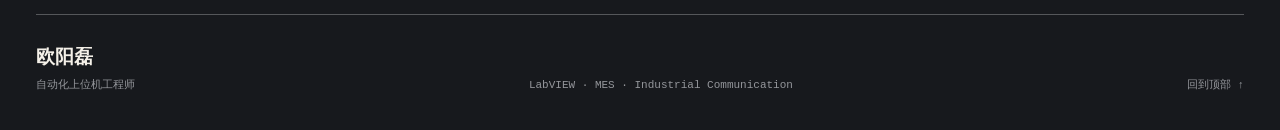
==== commit eca7766f: "Show all portfolio project outcomes" ====
--- a/portfolio/index.html
+++ b/portfolio/index.html
@@ -1 +1 @@
-<!DOCTYPE html><html lang="zh-CN"><head><meta charSet="utf-8"/><meta name="viewport" content="width=device-width, initial-scale=1"/><link rel="stylesheet" href="/portfolio/_next/static/chunks/12ddvj2w0u09q.css" data-precedence="next"/><link rel="preload" as="script" fetchPriority="low" href="/portfolio/_next/static/chunks/0ht900cau6_ur.js"/><script src="/portfolio/_next/static/chunks/15kz3_7e2.6v7.js" async=""></script><script src="/portfolio/_next/static/chunks/07lhk_q6pmm3r.js" async=""></script><script src="/portfolio/_next/static/chunks/turbopack-0dstoc6lf5tzn.js" async=""></script><script src="/portfolio/_next/static/chunks/0dbhjjzl8qfwv.js" async=""></script><script src="/portfolio/_next/static/chunks/0s7zlp243aj_8.js" async=""></script><title>欧阳磊｜自动化上位机工程师作品集</title><meta name="description" content="自动化设备上位机、MES 对接、工业通信与 LabVIEW 项目作品集。"/><link rel="shortcut icon" href="/portfolio/favicon.svg"/><link rel="icon" href="/portfolio/favicon.svg"/><script src="/portfolio/_next/static/chunks/03~yq9q893hmn.js" noModule=""></script></head><body><div hidden=""><!--$--><!--/$--></div><main><header class="site-header"><a href="#top" class="brand" aria-label="欧阳磊作品集首页"><span class="brand-mark">OL</span><span class="brand-copy"><strong>欧阳磊</strong><small>自动化上位机工程师</small></span></a><nav aria-label="主导航"><a href="#projects">项目成果</a><a href="#stack">技术栈</a><a href="#outcomes">交付成果</a></nav></header><section class="hero" id="top"><div class="hero-copy"><div class="eyebrow"><span>Automation Software</span><b>/</b><span>Portfolio 2026</span></div><h1>让设备稳定运行，<br/>让数据清晰可追溯。</h1><p class="hero-intro">专注非标自动化设备上位机、MES 对接与工业通信， 用可靠的软件连接设备、产线与制造数据。</p><div class="hero-actions"><a class="button button-primary" href="#projects">查看项目成果 <svg aria-hidden="true" viewBox="0 0 20 20" class="icon-arrow"><path d="M3 10h13M11 5l5 5-5 5"></path></svg></a><a class="button button-secondary" href="#outcomes">查看交付成果</a></div><dl class="hero-facts"><div><dt>2022—2025</dt><dd>自动化项目经验</dd></div><div><dt>设备 × PLC × MES</dt><dd>完整数据链路</dd></div><div><dt>现场交付</dt><dd>独立排查与联调</dd></div></dl></div><div class="signal-map" aria-label="设备、上位机与 MES 数据流示意图"><svg viewBox="0 0 680 530" role="img"><title>工业设备通信架构</title><defs><pattern id="microGrid" width="28" height="28" patternUnits="userSpaceOnUse"><path d="M 28 0 L 0 0 0 28" fill="none" stroke="#d8d1c5" stroke-width="0.7" opacity="0.42"></path></pattern></defs><rect width="680" height="530" fill="url(#microGrid)" opacity="0.6"></rect><g class="signal-line signal-line-blue"><path d="M45 108 H230 C270 108 270 176 314 176 H395"></path><path d="M45 308 H206 C260 308 252 274 314 274 H395"></path></g><g class="signal-line signal-line-orange"><path d="M45 208 H218 C278 208 255 226 314 226 H395"></path></g><g class="signal-line signal-line-graphite"><path d="M45 402 H220 C270 402 270 324 314 324 H395"></path></g><g class="map-labels"><text x="45" y="92">PLC / FINS TCP</text><text x="45" y="192">MES / HTTP JSON</text><text x="45" y="292">DEVICE / MODBUS RTU</text><text x="45" y="386">SERIAL / SCANNER</text></g><g class="map-nodes"><circle cx="45" cy="108" r="5" class="node-blue"></circle><circle cx="45" cy="208" r="5" class="node-orange"></circle><circle cx="45" cy="308" r="5" class="node-blue"></circle><circle cx="45" cy="402" r="5" class="node-gray"></circle><circle cx="176" cy="108" r="4" class="node-blue"></circle><circle cx="176" cy="208" r="4" class="node-orange"></circle><circle cx="176" cy="308" r="4" class="node-blue"></circle><circle cx="176" cy="402" r="4" class="node-gray"></circle></g><g class="machine-outline"><rect x="395" y="126" width="188" height="278" rx="2"></rect><rect x="421" y="158" width="136" height="92"></rect><rect x="421" y="276" width="64" height="96" class="machine-fill"></rect><rect x="499" y="276" width="58" height="96"></rect><circle cx="451" cy="204" r="28"></circle><circle cx="451" cy="204" r="11" class="machine-dot"></circle><path d="M485 325h72M528 276v96"></path></g><g class="axis"><path d="M570 472h70M570 472v-70"></path><path d="M640 472l-10-5v10zM570 402l-5 10h10z"></path><text x="648" y="478">X</text><text x="563" y="395">Y</text></g><g class="status-grid"><rect x="602" y="160" width="5" height="5"></rect><rect x="619" y="160" width="5" height="5"></rect><rect x="636" y="160" width="5" height="5"></rect><rect x="602" y="177" width="5" height="5"></rect><rect x="619" y="177" width="5" height="5"></rect><rect x="636" y="177" width="5" height="5"></rect><rect x="602" y="194" width="5" height="5"></rect><rect x="619" y="194" width="5" height="5"></rect><rect x="636" y="194" width="5" height="5"></rect><rect x="602" y="211" width="5" height="5"></rect><rect x="619" y="211" width="5" height="5"></rect><rect x="636" y="211" width="5" height="5"></rect><rect x="602" y="228" width="5" height="5"></rect><rect x="619" y="228" width="5" height="5"></rect><rect x="636" y="228" width="5" height="5"></rect><rect x="602" y="245" width="5" height="5"></rect><rect x="619" y="245" width="5" height="5"></rect><rect x="636" y="245" width="5" height="5"></rect></g><path class="measure" d="M395 98h188M395 92v12M583 92v12"></path><text class="measure-text" x="465" y="86">DATA FLOW / 04</text></svg><div class="map-status"><span class="status-dot"></span>通信架构清晰分层</div></div><div class="hero-projects" aria-label="代表项目"><div class="hero-projects-title"><span>代表项目</span><i></i></div><a href="#projects"><strong>01</strong><span>氦检设备<small>稳定通信</small></span><svg aria-hidden="true" viewBox="0 0 20 20" class="icon-arrow"><path d="M3 10h13M11 5l5 5-5 5"></path></svg></a><a href="#projects"><strong>02</strong><span>包蓝膜机<small>数据追溯</small></span><svg aria-hidden="true" viewBox="0 0 20 20" class="icon-arrow"><path d="M3 10h13M11 5l5 5-5 5"></path></svg></a><a href="#projects"><strong>03</strong><span>注液机<small>现场联调</small></span><svg aria-hidden="true" viewBox="0 0 20 20" class="icon-arrow"><path d="M3 10h13M11 5l5 5-5 5"></path></svg></a></div></section><section class="section projects-section" id="projects"><div class="section-heading"><div><span class="section-index">01</span><p class="eyebrow">Selected Projects</p></div><h2>从设备动作到制造数据，<br/>形成完整交付闭环。</h2><p>每个项目明确展示业务场景、本人职责、通信架构、解决的问题与最终交付成果。</p></div><div class="project-tabs" role="tablist" aria-label="选择项目案例"><button type="button" role="tab" aria-selected="true" aria-controls="project-panel" class="active"><span>01</span>氦检设备</button><button type="button" role="tab" aria-selected="false" aria-controls="project-panel" class=""><span>02</span>包蓝膜机</button><button type="button" role="tab" aria-selected="false" aria-controls="project-panel" class=""><span>03</span>注液机</button></div><article class="project-detail" id="project-panel" role="tabpanel" aria-live="polite"><div class="project-main"><p class="project-clients">青岛鹏辉 · 珠海冠宇等项目</p><h3>前后氦检机上位机与 MES 闭环</h3><p class="project-summary">围绕扫码进站、PLC 触发、氦检数据采集、结果判定与 MES 上传，完成从设备动作到制造数据的完整闭环。</p><div class="project-tags"><span>LabVIEW</span><span>FINS TCP</span><span>Modbus RTU</span><span>HTTP / JSON</span></div><div class="flow-strip" aria-label="项目流程"><div><b>01</b><span>扫码校验</span></div><div><b>02</b><span>PLC 触发</span></div><div><b>03</b><span>氦检采集</span></div><div><b>04</b><span>结果判定</span></div><div><b>05</b><span>MES 上传</span></div></div></div><div class="result-panel"><p class="panel-label">交付结果 / Result</p><p class="result-highlight">实现扫码进站、仪器采集、结果判定、PLC 回传与 MES 上传的完整数据闭环。</p><ul><li>读取 Pressure、LeakRate、Status 等关键数据，并与 PLC 工位过程数据统一保存</li><li>请求时间、报文、返回状态与耗时全量记录，便于快速定位超时和字段异常</li><li>NG 结果回传 PLC，由触摸屏完成报警提示，设备与上位机职责清晰</li></ul><div class="responsibility-note"><span>本人负责 / Responsibility</span><p>上位机功能开发 · FINS TCP / Modbus RTU 通信 · MES 接口开发 · 现场联调</p></div></div></article></section><section class="section capability-section" id="stack"><div class="capability-intro"><div class="section-heading compact"><div><span class="section-index">02</span><p class="eyebrow">Capability Map</p></div><h2>技术不是清单，<br/>而是解决问题的组合。</h2></div><p>我习惯按系统边界拆解问题：界面与流程、设备通信、数据集成，再用日志把三层串起来。</p><div class="architecture-flow" aria-label="上位机系统架构"><span>UI / 事件</span><i>→</i><span>状态机</span><i>→</i><span>通信采集</span><i>→</i><span>MES / 数据</span></div></div><div class="stack-list"><article><span>A</span><div><h3>上位机开发</h3><p>LabVIEW · C# / VS2022 · 状态机 · 事件结构 · 日志与异常处理</p></div></article><article><span>B</span><div><h3>工业通信</h3><p>FINS TCP · Modbus RTU · 串口通信 · 扫码枪 · PLC 数据交互</p></div></article><article><span>C</span><div><h3>数据与集成</h3><p>MES · HTTP · JSON · CSV / Excel · 请求耗时追踪</p></div></article></div></section><section class="section outcomes-section" id="outcomes"><div class="outcomes-header"><div><span class="section-index light">03</span><p class="eyebrow light">Delivery Outcomes</p></div><h2>成果不是技术关键词，<br/>而是可交付的系统能力。</h2><p>从多协议设备接入、MES 业务接口到数据留档和现场问题闭环，沉淀为可复用的项目交付能力。</p></div><div class="outcome-grid"><article><strong>09</strong><div><h3>类 MES 业务接口</h3><p>覆盖权限校验、上料、进站、物料绑定、加工数据上传、出站、设备数据上传、无 MES 模式与心跳。</p></div></article><article><strong>04</strong><div><h3>种核心通信方式</h3><p>FINS TCP 连接欧姆龙 PLC，Modbus RTU 采集仪器数据，串口连接扫码枪，HTTP / JSON 对接 MES。</p></div></article><article><strong>03</strong><div><h3>类自动化设备交付</h3><p>覆盖氦检机、包蓝膜机与注液机，上位机开发贯穿需求确认、功能实现、现场联调和问题闭环。</p></div></article><article><strong>全链路</strong><div><h3>数据与日志追踪</h3><p>保存请求时间、报文、返回状态、耗时及生产数据，为接口超时、字段异常和现场故障提供定位依据。</p></div></article></div><div class="delivery-scope"><span>交付范围</span><p>需求与地址确认</p><i></i><p>上位机功能开发</p><i></i><p>通信与接口联调</p><i></i><p>数据保存与日志</p><i></i><p>现场问题闭环</p></div><footer><div><strong>欧阳磊</strong><span>自动化上位机工程师</span></div><p>LabVIEW · MES · Industrial Communication</p><a href="#top">回到顶部 ↑</a></footer></section></main><!--$--><!--/$--><script src="/portfolio/_next/static/chunks/0ht900cau6_ur.js" id="_R_" async=""></script><script>(self.__next_f=self.__next_f||[]).push([0])</script><script>self.__next_f.push([1,"1:\"$Sreact.fragment\"\n2:I[39756,[\"/portfolio/_next/static/chunks/0dbhjjzl8qfwv.js\"],\"default\"]\n3:I[37457,[\"/portfolio/_next/static/chunks/0dbhjjzl8qfwv.js\"],\"default\"]\n4:I[47257,[\"/portfolio/_next/static/chunks/0dbhjjzl8qfwv.js\"],\"ClientPageRoot\"]\n5:I[31713,[\"/portfolio/_next/static/chunks/0dbhjjzl8qfwv.js\",\"/portfolio/_next/static/chunks/0s7zlp243aj_8.js\"],\"default\"]\n8:I[97367,[\"/portfolio/_next/static/chunks/0dbhjjzl8qfwv.js\"],\"OutletBoundary\"]\n9:\"$Sreact.suspense\"\nb:I[97367,[\"/portfolio/_next/static/chunks/0dbhjjzl8qfwv.js\"],\"ViewportBoundary\"]\nd:I[97367,[\"/portfolio/_next/static/chunks/0dbhjjzl8qfwv.js\"],\"MetadataBoundary\"]\nf:I[68027,[\"/portfolio/_next/static/chunks/0dbhjjzl8qfwv.js\"],\"default\",1]\n:HL[\"/portfolio/_next/static/chunks/12ddvj2w0u09q.css\",\"style\"]\n"])</script><script>self.__next_f.push([1,"0:{\"P\":null,\"c\":[\"\",\"\"],\"q\":\"\",\"i\":false,\"f\":[[[\"\",{\"children\":[\"__PAGE__\",{}]},\"$undefined\",\"$undefined\",16],[[\"$\",\"$1\",\"c\",{\"children\":[[[\"$\",\"link\",\"0\",{\"rel\":\"stylesheet\",\"href\":\"/portfolio/_next/static/chunks/12ddvj2w0u09q.css\",\"precedence\":\"next\",\"crossOrigin\":\"$undefined\",\"nonce\":\"$undefined\"}],[\"$\",\"script\",\"script-0\",{\"src\":\"/portfolio/_next/static/chunks/0dbhjjzl8qfwv.js\",\"async\":true,\"nonce\":\"$undefined\"}]],[\"$\",\"html\",null,{\"lang\":\"zh-CN\",\"children\":[\"$\",\"body\",null,{\"children\":[\"$\",\"$L2\",null,{\"parallelRouterKey\":\"children\",\"error\":\"$undefined\",\"errorStyles\":\"$undefined\",\"errorScripts\":\"$undefined\",\"template\":[\"$\",\"$L3\",null,{}],\"templateStyles\":\"$undefined\",\"templateScripts\":\"$undefined\",\"notFound\":[[[\"$\",\"title\",null,{\"children\":\"404: This page could not be found.\"}],[\"$\",\"div\",null,{\"style\":{\"fontFamily\":\"system-ui,\\\"Segoe UI\\\",Roboto,Helvetica,Arial,sans-serif,\\\"Apple Color Emoji\\\",\\\"Segoe UI Emoji\\\"\",\"height\":\"100vh\",\"textAlign\":\"center\",\"display\":\"flex\",\"flexDirection\":\"column\",\"alignItems\":\"center\",\"justifyContent\":\"center\"},\"children\":[\"$\",\"div\",null,{\"children\":[[\"$\",\"style\",null,{\"dangerouslySetInnerHTML\":{\"__html\":\"body{color:#000;background:#fff;margin:0}.next-error-h1{border-right:1px solid rgba(0,0,0,.3)}@media (prefers-color-scheme:dark){body{color:#fff;background:#000}.next-error-h1{border-right:1px solid rgba(255,255,255,.3)}}\"}}],[\"$\",\"h1\",null,{\"className\":\"next-error-h1\",\"style\":{\"display\":\"inline-block\",\"margin\":\"0 20px 0 0\",\"padding\":\"0 23px 0 0\",\"fontSize\":24,\"fontWeight\":500,\"verticalAlign\":\"top\",\"lineHeight\":\"49px\"},\"children\":404}],[\"$\",\"div\",null,{\"style\":{\"display\":\"inline-block\"},\"children\":[\"$\",\"h2\",null,{\"style\":{\"fontSize\":14,\"fontWeight\":400,\"lineHeight\":\"49px\",\"margin\":0},\"children\":\"This page could not be found.\"}]}]]}]}]],[]],\"forbidden\":\"$undefined\",\"unauthorized\":\"$undefined\"}]}]}]]}],{\"children\":[[\"$\",\"$1\",\"c\",{\"children\":[[\"$\",\"$L4\",null,{\"Component\":\"$5\",\"serverProvidedParams\":{\"searchParams\":{},\"params\":{},\"promises\":[\"$@6\",\"$@7\"]}}],[[\"$\",\"script\",\"script-0\",{\"src\":\"/portfolio/_next/static/chunks/0s7zlp243aj_8.js\",\"async\":true,\"nonce\":\"$undefined\"}]],[\"$\",\"$L8\",null,{\"children\":[\"$\",\"$9\",null,{\"name\":\"Next.MetadataOutlet\",\"children\":\"$@a\"}]}]]}],{},null,false,null]},null,false,null],[\"$\",\"$1\",\"h\",{\"children\":[null,[\"$\",\"$Lb\",null,{\"children\":\"$Lc\"}],[\"$\",\"div\",null,{\"hidden\":true,\"children\":[\"$\",\"$Ld\",null,{\"children\":[\"$\",\"$9\",null,{\"name\":\"Next.Metadata\",\"children\":\"$Le\"}]}]}],null]}],false]],\"m\":\"$undefined\",\"G\":[\"$f\",[[\"$\",\"link\",\"0\",{\"rel\":\"stylesheet\",\"href\":\"/portfolio/_next/static/chunks/12ddvj2w0u09q.css\",\"precedence\":\"next\",\"crossOrigin\":\"$undefined\",\"nonce\":\"$undefined\"}]]],\"S\":true,\"h\":null,\"s\":\"$undefined\",\"l\":\"$undefined\",\"p\":\"$undefined\",\"d\":\"$undefined\",\"b\":\"oogzyHd70FlD8n_qnHz9w\"}\n"])</script><script>self.__next_f.push([1,"6:{}\n7:\"$0:f:0:1:1:children:0:props:children:0:props:serverProvidedParams:params\"\n"])</script><script>self.__next_f.push([1,"c:[[\"$\",\"meta\",\"0\",{\"charSet\":\"utf-8\"}],[\"$\",\"meta\",\"1\",{\"name\":\"viewport\",\"content\":\"width=device-width, initial-scale=1\"}]]\n"])</script><script>self.__next_f.push([1,"10:I[27201,[\"/portfolio/_next/static/chunks/0dbhjjzl8qfwv.js\"],\"IconMark\"]\na:null\ne:[[\"$\",\"title\",\"0\",{\"children\":\"欧阳磊｜自动化上位机工程师作品集\"}],[\"$\",\"meta\",\"1\",{\"name\":\"description\",\"content\":\"自动化设备上位机、MES 对接、工业通信与 LabVIEW 项目作品集。\"}],[\"$\",\"link\",\"2\",{\"rel\":\"shortcut icon\",\"href\":\"/portfolio/favicon.svg\"}],[\"$\",\"link\",\"3\",{\"rel\":\"icon\",\"href\":\"/portfolio/favicon.svg\"}],[\"$\",\"$L10\",\"4\",{}]]\n"])</script></body></html>+<!DOCTYPE html><html lang="zh-CN"><head><meta charSet="utf-8"/><meta name="viewport" content="width=device-width, initial-scale=1"/><link rel="stylesheet" href="/portfolio/_next/static/chunks/0hwq312mh--2b.css" data-precedence="next"/><title>欧阳磊｜自动化上位机工程师作品集</title><meta name="description" content="自动化设备上位机、MES 对接、工业通信与 LabVIEW 项目作品集。"/><link rel="shortcut icon" href="/portfolio/favicon.svg"/><link rel="icon" href="/portfolio/favicon.svg"/></head><body><main><header class="site-header"><a href="#top" class="brand" aria-label="欧阳磊作品集首页"><span class="brand-mark">OL</span><span class="brand-copy"><strong>欧阳磊</strong><small>自动化上位机工程师</small></span></a><nav aria-label="主导航"><a href="#projects">项目成果</a><a href="#stack">技术栈</a><a href="#outcomes">交付成果</a></nav></header><section class="hero" id="top"><div class="hero-copy"><div class="eyebrow"><span>Automation Software</span><b>/</b><span>Portfolio 2026</span></div><h1>让设备稳定运行，<br/>让数据清晰可追溯。</h1><p class="hero-intro">专注非标自动化设备上位机、MES 对接与工业通信， 用可靠的软件连接设备、产线与制造数据。</p><div class="hero-actions"><a class="button button-primary" href="#projects">查看项目成果 <svg aria-hidden="true" viewBox="0 0 20 20" class="icon-arrow"><path d="M3 10h13M11 5l5 5-5 5"></path></svg></a><a class="button button-secondary" href="#outcomes">查看交付成果</a></div><dl class="hero-facts"><div><dt>2022—2025</dt><dd>自动化项目经验</dd></div><div><dt>设备 × PLC × MES</dt><dd>完整数据链路</dd></div><div><dt>现场交付</dt><dd>独立排查与联调</dd></div></dl></div><div class="signal-map" aria-label="设备、上位机与 MES 数据流示意图"><svg viewBox="0 0 680 530" role="img"><title>工业设备通信架构</title><defs><pattern id="microGrid" width="28" height="28" patternUnits="userSpaceOnUse"><path d="M 28 0 L 0 0 0 28" fill="none" stroke="#d8d1c5" stroke-width="0.7" opacity="0.42"></path></pattern></defs><rect width="680" height="530" fill="url(#microGrid)" opacity="0.6"></rect><g class="signal-line signal-line-blue"><path d="M45 108 H230 C270 108 270 176 314 176 H395"></path><path d="M45 308 H206 C260 308 252 274 314 274 H395"></path></g><g class="signal-line signal-line-orange"><path d="M45 208 H218 C278 208 255 226 314 226 H395"></path></g><g class="signal-line signal-line-graphite"><path d="M45 402 H220 C270 402 270 324 314 324 H395"></path></g><g class="map-labels"><text x="45" y="92">PLC / FINS TCP</text><text x="45" y="192">MES / HTTP JSON</text><text x="45" y="292">DEVICE / MODBUS RTU</text><text x="45" y="386">SERIAL / SCANNER</text></g><g class="map-nodes"><circle cx="45" cy="108" r="5" class="node-blue"></circle><circle cx="45" cy="208" r="5" class="node-orange"></circle><circle cx="45" cy="308" r="5" class="node-blue"></circle><circle cx="45" cy="402" r="5" class="node-gray"></circle><circle cx="176" cy="108" r="4" class="node-blue"></circle><circle cx="176" cy="208" r="4" class="node-orange"></circle><circle cx="176" cy="308" r="4" class="node-blue"></circle><circle cx="176" cy="402" r="4" class="node-gray"></circle></g><g class="machine-outline"><rect x="395" y="126" width="188" height="278" rx="2"></rect><rect x="421" y="158" width="136" height="92"></rect><rect x="421" y="276" width="64" height="96" class="machine-fill"></rect><rect x="499" y="276" width="58" height="96"></rect><circle cx="451" cy="204" r="28"></circle><circle cx="451" cy="204" r="11" class="machine-dot"></circle><path d="M485 325h72M528 276v96"></path></g><g class="axis"><path d="M570 472h70M570 472v-70"></path><path d="M640 472l-10-5v10zM570 402l-5 10h10z"></path><text x="648" y="478">X</text><text x="563" y="395">Y</text></g><g class="status-grid"><rect x="602" y="160" width="5" height="5"></rect><rect x="619" y="160" width="5" height="5"></rect><rect x="636" y="160" width="5" height="5"></rect><rect x="602" y="177" width="5" height="5"></rect><rect x="619" y="177" width="5" height="5"></rect><rect x="636" y="177" width="5" height="5"></rect><rect x="602" y="194" width="5" height="5"></rect><rect x="619" y="194" width="5" height="5"></rect><rect x="636" y="194" width="5" height="5"></rect><rect x="602" y="211" width="5" height="5"></rect><rect x="619" y="211" width="5" height="5"></rect><rect x="636" y="211" width="5" height="5"></rect><rect x="602" y="228" width="5" height="5"></rect><rect x="619" y="228" width="5" height="5"></rect><rect x="636" y="228" width="5" height="5"></rect><rect x="602" y="245" width="5" height="5"></rect><rect x="619" y="245" width="5" height="5"></rect><rect x="636" y="245" width="5" height="5"></rect></g><path class="measure" d="M395 98h188M395 92v12M583 92v12"></path><text class="measure-text" x="465" y="86">DATA FLOW / 04</text></svg><div class="map-status"><span class="status-dot"></span>通信架构清晰分层</div></div><div class="hero-projects" aria-label="代表项目"><div class="hero-projects-title"><span>代表项目</span><i></i></div><a href="#project-01"><strong>01</strong><span>氦检设备<small>稳定通信</small></span><svg aria-hidden="true" viewBox="0 0 20 20" class="icon-arrow"><path d="M3 10h13M11 5l5 5-5 5"></path></svg></a><a href="#project-02"><strong>02</strong><span>包蓝膜机<small>数据追溯</small></span><svg aria-hidden="true" viewBox="0 0 20 20" class="icon-arrow"><path d="M3 10h13M11 5l5 5-5 5"></path></svg></a><a href="#project-03"><strong>03</strong><span>注液机<small>现场联调</small></span><svg aria-hidden="true" viewBox="0 0 20 20" class="icon-arrow"><path d="M3 10h13M11 5l5 5-5 5"></path></svg></a></div></section><section class="section projects-section" id="projects"><div class="section-heading"><div><span class="section-index">01</span><p class="eyebrow">Selected Projects</p></div><h2>从设备动作到制造数据，<br/>形成完整交付闭环。</h2><p>每个项目明确展示业务场景、本人职责、通信架构、解决的问题与最终交付成果。</p></div><div class="project-tabs" aria-label="项目案例导航"><a href="#project-01"><span>01</span>氦检设备</a><a href="#project-02"><span>02</span>包蓝膜机</a><a href="#project-03"><span>03</span>注液机</a></div><div class="project-list"><article class="project-detail" id="project-01"><div class="project-main"><p class="project-clients">青岛鹏辉 · 珠海冠宇等项目</p><h3>前后氦检机上位机与 MES 闭环</h3><p class="project-summary">围绕扫码进站、PLC 触发、氦检数据采集、结果判定与 MES 上传，完成从设备动作到制造数据的完整闭环。</p><div class="project-tags"><span>LabVIEW</span><span>FINS TCP</span><span>Modbus RTU</span><span>HTTP / JSON</span></div><div class="flow-strip" aria-label="氦检设备项目流程"><div><b>01</b><span>扫码校验</span></div><div><b>02</b><span>PLC 触发</span></div><div><b>03</b><span>氦检采集</span></div><div><b>04</b><span>结果判定</span></div><div><b>05</b><span>MES 上传</span></div></div></div><div class="result-panel"><p class="panel-label">交付结果 / Result</p><p class="result-highlight">实现扫码进站、仪器采集、结果判定、PLC 回传与 MES 上传的完整数据闭环。</p><ul><li>读取 Pressure、LeakRate、Status 等关键数据，并与 PLC 工位过程数据统一保存</li><li>请求时间、报文、返回状态与耗时全量记录，便于快速定位超时和字段异常</li><li>NG 结果回传 PLC，由触摸屏完成报警提示，设备与上位机职责清晰</li></ul><div class="responsibility-note"><span>本人负责 / Responsibility</span><p>上位机功能开发 · FINS TCP / Modbus RTU 通信 · MES 接口开发 · 现场联调</p></div></div></article><article class="project-detail" id="project-02"><div class="project-main"><p class="project-clients">鹏辉 · 泽塔新能源等项目</p><h3>包蓝膜机过程追溯与生产数据上传</h3><p class="project-summary">将设备工序、条码身份与 MES 接口串联，确保每一件产品的加工结果有来源、可查询、能追溯。</p><div class="project-tags"><span>LabVIEW</span><span>PLC 通信</span><span>MES 接口</span><span>CSV / 日志</span></div><div class="flow-strip" aria-label="包蓝膜机项目流程"><div><b>01</b><span>产品识别</span></div><div><b>02</b><span>工序执行</span></div><div><b>03</b><span>数据采集</span></div><div><b>04</b><span>本地留档</span></div><div><b>05</b><span>MES 追溯</span></div></div></div><div class="result-panel"><p class="panel-label">交付结果 / Result</p><p class="result-highlight">打通产品身份、设备工序与 MES 数据，形成可查询、可定位、可追溯的加工记录。</p><ul><li>建立条码与加工数据的绑定关系，支持工序级追溯</li><li>按接口要求组织 JSON 数据，处理超时、字段缺失与异常返回</li><li>通过本地 CSV 与通信日志保留排障依据，降低现场问题复现难度</li></ul><div class="responsibility-note"><span>本人负责 / Responsibility</span><p>上位机应用开发 · PLC 数据交互 · MES 数据上传 · 本地数据与日志</p></div></div></article><article class="project-detail" id="project-03"><div class="project-main"><p class="project-clients">蜂巢 · 欣旺达等项目</p><h3>注液机上位机与视觉检测联调</h3><p class="project-summary">参与注液设备上位机流程与现场联调，并完成基恩士 IX-055 视觉及胶钉检测相关调试。</p><div class="project-tags"><span>LabVIEW</span><span>状态机</span><span>视觉调试</span><span>现场联调</span></div><div class="flow-strip" aria-label="注液机项目流程"><div><b>01</b><span>流程启动</span></div><div><b>02</b><span>设备动作</span></div><div><b>03</b><span>视觉检测</span></div><div><b>04</b><span>结果交互</span></div><div><b>05</b><span>异常处理</span></div></div></div><div class="result-panel"><p class="panel-label">交付结果 / Result</p><p class="result-highlight">完成上位机流程、设备动作与视觉检测联调，让检测结果稳定进入设备生产节拍。</p><ul><li>使用状态机组织设备流程，使步骤、条件与异常分支更容易维护</li><li>配合电气与机构完成现场联调，定位通信、流程和检测条件问题</li><li>参与 IX-055 视觉与胶钉检测调试，保障检测结果进入设备节拍</li></ul><div class="responsibility-note"><span>本人负责 / Responsibility</span><p>LabVIEW 流程开发 · 状态机维护 · IX-055 视觉调试 · 现场问题排查</p></div></div></article></div></section><section class="section capability-section" id="stack"><div class="capability-intro"><div class="section-heading compact"><div><span class="section-index">02</span><p class="eyebrow">Capability Map</p></div><h2>技术不是清单，<br/>而是解决问题的组合。</h2></div><p>我习惯按系统边界拆解问题：界面与流程、设备通信、数据集成，再用日志把三层串起来。</p><div class="architecture-flow" aria-label="上位机系统架构"><span>UI / 事件</span><i>→</i><span>状态机</span><i>→</i><span>通信采集</span><i>→</i><span>MES / 数据</span></div></div><div class="stack-list"><article><span>A</span><div><h3>上位机开发</h3><p>LabVIEW · C# / VS2022 · 状态机 · 事件结构 · 日志与异常处理</p></div></article><article><span>B</span><div><h3>工业通信</h3><p>FINS TCP · Modbus RTU · 串口通信 · 扫码枪 · PLC 数据交互</p></div></article><article><span>C</span><div><h3>数据与集成</h3><p>MES · HTTP · JSON · CSV / Excel · 请求耗时追踪</p></div></article></div></section><section class="section outcomes-section" id="outcomes"><div class="outcomes-header"><div><span class="section-index light">03</span><p class="eyebrow light">Delivery Outcomes</p></div><h2>成果不是技术关键词，<br/>而是可交付的系统能力。</h2><p>从多协议设备接入、MES 业务接口到数据留档和现场问题闭环，沉淀为可复用的项目交付能力。</p></div><div class="outcome-grid"><article><strong>09</strong><div><h3>类 MES 业务接口</h3><p>覆盖权限校验、上料、进站、物料绑定、加工数据上传、出站、设备数据上传、无 MES 模式与心跳。</p></div></article><article><strong>04</strong><div><h3>种核心通信方式</h3><p>FINS TCP 连接欧姆龙 PLC，Modbus RTU 采集仪器数据，串口连接扫码枪，HTTP / JSON 对接 MES。</p></div></article><article><strong>03</strong><div><h3>类自动化设备交付</h3><p>覆盖氦检机、包蓝膜机与注液机，上位机开发贯穿需求确认、功能实现、现场联调和问题闭环。</p></div></article><article><strong>全链路</strong><div><h3>数据与日志追踪</h3><p>保存请求时间、报文、返回状态、耗时及生产数据，为接口超时、字段异常和现场故障提供定位依据。</p></div></article></div><div class="delivery-scope"><span>交付范围</span><p>需求与地址确认</p><i></i><p>上位机功能开发</p><i></i><p>通信与接口联调</p><i></i><p>数据保存与日志</p><i></i><p>现场问题闭环</p></div><footer><div><strong>欧阳磊</strong><span>自动化上位机工程师</span></div><p>LabVIEW · MES · Industrial Communication</p><a href="#top">回到顶部 ↑</a></footer></section></main></body></html>
--- a/portfolio/_next/static/chunks/0hwq312mh--2b.css
+++ b/portfolio/_next/static/chunks/0hwq312mh--2b.css
@@ -0,0 +1 @@
+@layer properties{@supports (((-webkit-hyphens:none)) and (not (margin-trim:inline))) or ((-moz-orient:inline) and (not (color:rgb(from red r g b)))){*,:before,:after,::backdrop{--tw-blur:initial;--tw-brightness:initial;--tw-contrast:initial;--tw-grayscale:initial;--tw-hue-rotate:initial;--tw-invert:initial;--tw-opacity:initial;--tw-saturate:initial;--tw-sepia:initial;--tw-drop-shadow:initial;--tw-drop-shadow-color:initial;--tw-drop-shadow-alpha:100%;--tw-drop-shadow-size:initial}}}@layer theme{:root,:host{--font-sans:ui-sans-serif, system-ui, sans-serif, "Apple Color Emoji", "Segoe UI Emoji", "Segoe UI Symbol", "Noto Color Emoji";--font-mono:ui-monospace, SFMono-Regular, Menlo, Monaco, Consolas, "Liberation Mono", "Courier New", monospace;--spacing:.25rem;--default-transition-duration:.15s;--default-transition-timing-function:cubic-bezier(.4, 0, .2, 1);--default-font-family:var(--font-sans);--default-mono-font-family:var(--font-mono)}}@layer base{*,:after,:before,::backdrop{box-sizing:border-box;border:0 solid;margin:0;padding:0}::file-selector-button{box-sizing:border-box;border:0 solid;margin:0;padding:0}html,:host{-webkit-text-size-adjust:100%;tab-size:4;line-height:1.5;font-family:var(--default-font-family,ui-sans-serif, system-ui, sans-serif, "Apple Color Emoji", "Segoe UI Emoji", "Segoe UI Symbol", "Noto Color Emoji");font-feature-settings:var(--default-font-feature-settings,normal);font-variation-settings:var(--default-font-variation-settings,normal);-webkit-tap-highlight-color:transparent}hr{height:0;color:inherit;border-top-width:1px}abbr:where([title]){-webkit-text-decoration:underline dotted;text-decoration:underline dotted}h1,h2,h3,h4,h5,h6{font-size:inherit;font-weight:inherit}a{color:inherit;-webkit-text-decoration:inherit;-webkit-text-decoration:inherit;-webkit-text-decoration:inherit;-webkit-text-decoration:inherit;text-decoration:inherit}b,strong{font-weight:bolder}code,kbd,samp,pre{font-family:var(--default-mono-font-family,ui-monospace, SFMono-Regular, Menlo, Monaco, Consolas, "Liberation Mono", "Courier New", monospace);font-feature-settings:var(--default-mono-font-feature-settings,normal);font-variation-settings:var(--default-mono-font-variation-settings,normal);font-size:1em}small{font-size:80%}sub,sup{vertical-align:baseline;font-size:75%;line-height:0;position:relative}sub{bottom:-.25em}sup{top:-.5em}table{text-indent:0;border-color:inherit;border-collapse:collapse}:-moz-focusring{outline:auto}progress{vertical-align:baseline}summary{display:list-item}ol,ul,menu{list-style:none}img,svg,video,canvas,audio,iframe,embed,object{vertical-align:middle;display:block}img,video{max-width:100%;height:auto}button,input,select,optgroup,textarea{font:inherit;font-feature-settings:inherit;font-variation-settings:inherit;letter-spacing:inherit;color:inherit;opacity:1;background-color:#0000;border-radius:0}::file-selector-button{font:inherit;font-feature-settings:inherit;font-variation-settings:inherit;letter-spacing:inherit;color:inherit;opacity:1;background-color:#0000;border-radius:0}:where(select:is([multiple],[size])) optgroup{font-weight:bolder}:where(select:is([multiple],[size])) optgroup option{padding-inline-start:20px}::file-selector-button{margin-inline-end:4px}::placeholder{opacity:1}@supports (not ((-webkit-appearance:-apple-pay-button))) or (contain-intrinsic-size:1px){::placeholder{color:currentColor}@supports (color:color-mix(in lab, red, red)){::placeholder{color:color-mix(in oklab, currentcolor 50%, transparent)}}}textarea{resize:vertical}::-webkit-search-decoration{-webkit-appearance:none}::-webkit-date-and-time-value{min-height:1lh;text-align:inherit}::-webkit-datetime-edit{display:inline-flex}::-webkit-datetime-edit-fields-wrapper{padding:0}::-webkit-datetime-edit{padding-block:0}::-webkit-datetime-edit-year-field{padding-block:0}::-webkit-datetime-edit-month-field{padding-block:0}::-webkit-datetime-edit-day-field{padding-block:0}::-webkit-datetime-edit-hour-field{padding-block:0}::-webkit-datetime-edit-minute-field{padding-block:0}::-webkit-datetime-edit-second-field{padding-block:0}::-webkit-datetime-edit-millisecond-field{padding-block:0}::-webkit-datetime-edit-meridiem-field{padding-block:0}::-webkit-calendar-picker-indicator{line-height:1}:-moz-ui-invalid{box-shadow:none}button,input:where([type=button],[type=reset],[type=submit]){appearance:button}::file-selector-button{appearance:button}::-webkit-inner-spin-button{height:auto}::-webkit-outer-spin-button{height:auto}[hidden]:where(:not([hidden=until-found])){display:none!important}}@layer components;@layer utilities{.visible{visibility:visible}.absolute{position:absolute}.fixed{position:fixed}.relative{position:relative}.static{position:static}.sticky{position:sticky}.start{inset-inline-start:var(--spacing)}.block{display:block}.flex{display:flex}.hidden{display:none}.inline{display:inline}.inline-block{display:inline-block}.inline-flex{display:inline-flex}.table{display:table}.resize{resize:both}.blur{--tw-blur:blur(8px);filter:var(--tw-blur,) var(--tw-brightness,) var(--tw-contrast,) var(--tw-grayscale,) var(--tw-hue-rotate,) var(--tw-invert,) var(--tw-saturate,) var(--tw-sepia,) var(--tw-drop-shadow,)}.transition{transition-property:color,background-color,border-color,outline-color,text-decoration-color,fill,stroke,--tw-gradient-from,--tw-gradient-via,--tw-gradient-to,opacity,box-shadow,transform,translate,scale,rotate,filter,-webkit-backdrop-filter,backdrop-filter,display,content-visibility,overlay,pointer-events;transition-timing-function:var(--tw-ease,var(--default-transition-timing-function));transition-duration:var(--tw-duration,var(--default-transition-duration))}}:root{--font-geist-sans:"Noto Sans SC", "Microsoft YaHei", Arial, sans-serif;--font-geist-mono:"Cascadia Mono", "SFMono-Regular", Consolas, monospace;--paper:#f4f0e8;--paper-deep:#e9e3d8;--ink:#17191d;--muted:#686b70;--line:#cec7bb;--blue:#2457e6;--blue-deep:#173fbd;--orange:#ff5a1f;--white:#fffdf8}*{box-sizing:border-box}html{scroll-behavior:smooth}body{background:var(--paper);color:var(--ink);font-family:var(--font-geist-sans), "Noto Sans SC", "Microsoft YaHei", sans-serif;-webkit-font-smoothing:antialiased;margin:0}button,a{font:inherit}a{color:inherit;text-decoration:none}button{color:inherit}::selection{background:var(--orange);color:#fff}main{background-image:radial-gradient(#17191d0b .7px,#0000 .7px);background-size:6px 6px;min-width:320px;overflow:hidden}.site-header{z-index:10;border-bottom:1px solid var(--line);justify-content:space-between;align-items:center;width:min(100% - 72px,1500px);min-height:84px;display:flex;position:absolute;top:0;left:50%;transform:translate(-50%)}.brand{align-items:center;gap:14px;display:inline-flex}.brand-mark{border:2px solid var(--ink);width:42px;height:42px;font-family:var(--font-geist-mono), monospace;letter-spacing:-.08em;place-items:center;font-size:17px;font-weight:700;display:grid}.brand-copy{flex-direction:column;gap:2px;display:flex}.brand-copy strong{letter-spacing:.06em;font-size:17px}.brand-copy small{color:var(--muted);letter-spacing:.08em;font-size:11px}.site-header nav{align-items:center;gap:clamp(28px,4vw,70px);display:flex}.site-header nav a{letter-spacing:.04em;font-size:14px;font-weight:650;position:relative}.site-header nav a:after{content:"";background:var(--blue);transform-origin:0;width:100%;height:2px;transition:transform .25s;position:absolute;bottom:-9px;left:0;transform:scaleX(0)}.site-header nav a:hover:after,.site-header nav a:focus-visible:after{transform:scaleX(1)}.hero{background:#f4f0e8d1;grid-template-rows:1fr 154px;grid-template-columns:minmax(0,1.12fr) minmax(460px,.88fr);column-gap:clamp(28px,3vw,60px);min-height:920px;padding:150px max(36px,50vw - 750px) 0;display:grid;position:relative}.hero-copy{align-self:center;padding:20px 0 72px}.eyebrow{text-transform:uppercase;color:var(--orange);font-family:var(--font-geist-mono), monospace;letter-spacing:.12em;align-items:center;gap:10px;font-size:12px;font-weight:650;display:flex}.eyebrow b{color:var(--line);font-weight:400}.hero h1{letter-spacing:-.065em;max-width:790px;margin:36px 0 24px;font-size:clamp(54px,5vw,78px);font-weight:820;line-height:1.12}.hero-intro{max-width:640px;color:var(--muted);margin:0;font-size:18px;line-height:1.85}.hero-actions{gap:18px;margin-top:34px;display:flex}.button{border:1.5px solid var(--ink);justify-content:center;align-items:center;gap:18px;min-width:190px;min-height:58px;padding:0 27px;font-size:15px;font-weight:650;transition:transform .2s,background .2s,color .2s,box-shadow .2s;display:inline-flex}.button-primary{background:var(--blue);border-color:var(--blue);color:#fff}.button-primary:hover,.button-primary:focus-visible{background:var(--blue-deep);transform:translateY(-2px);box-shadow:6px 6px #2457e629}.button-secondary:hover,.button-secondary:focus-visible{border-color:var(--blue);color:var(--blue);background:#2457e614;transform:translateY(-2px)}.icon-arrow{fill:none;stroke:currentColor;stroke-width:1.7px;width:19px;height:19px;transition:transform .2s}a:hover .icon-arrow{transform:translate(4px)}.hero-facts{gap:0;margin:38px 0 0;display:flex}.hero-facts div{border-left:1px solid var(--line);padding:0 24px}.hero-facts div:first-child{border-left:0;padding-left:0}.hero-facts dt{color:var(--ink);font-size:13px;font-weight:750}.hero-facts dd{color:var(--muted);margin:5px 0 0;font-size:11px}.signal-map{align-self:center;min-width:0;padding-bottom:45px;position:relative}.signal-map svg{width:100%;height:auto;max-height:590px;display:block}.signal-line path{fill:none;stroke-width:2px;stroke-linecap:round;stroke-dasharray:780;animation:1.5s cubic-bezier(.4,0,.2,1) both draw-line}.signal-line-blue path{stroke:var(--blue)}.signal-line-orange path{stroke:var(--orange);animation-delay:.2s}.signal-line-graphite path{stroke:#666a70;animation-delay:.35s}.map-labels text,.measure-text{font-family:var(--font-geist-mono), monospace;fill:#3f4247;letter-spacing:.035em;font-size:13px}.map-nodes circle{stroke:var(--paper);stroke-width:2px}.node-blue,.machine-dot{fill:var(--blue)}.node-orange{fill:var(--orange)}.node-gray{fill:#74777c}.machine-outline rect,.machine-outline circle,.machine-outline path{fill:#fffdf870;stroke:#4e5054;stroke-width:1.35px}.machine-outline .machine-fill{fill:var(--blue);stroke:var(--blue);opacity:.94}.machine-outline .machine-dot{stroke:none}.axis path{fill:var(--orange);stroke:var(--orange);stroke-width:1.6px}.axis text{fill:var(--orange);font-family:var(--font-geist-mono);font-size:16px}.status-grid rect{fill:var(--blue)}.status-grid rect:nth-child(4n){fill:var(--orange);animation:2.2s ease-in-out infinite pulse}.measure{fill:none;stroke:#99958e;stroke-width:1px;stroke-dasharray:4 4}.map-status{font-family:var(--font-geist-mono);color:var(--muted);align-items:center;gap:9px;font-size:11px;display:flex;position:absolute;bottom:30px;right:8%}.status-dot{background:var(--orange);border-radius:50%;width:8px;height:8px;animation:2.2s ease-in-out infinite pulse;box-shadow:0 0 0 5px #ff5a1f1a}.hero-projects{border-top:1px solid var(--line);grid-column:1/-1;grid-template-columns:180px repeat(3,1fr);display:grid}.hero-projects-title{border-right:1px solid var(--line);flex-direction:column;justify-content:center;align-items:flex-start;display:flex}.hero-projects-title span{font-size:21px;font-weight:760}.hero-projects-title i{background:var(--orange);width:46px;height:3px;margin-top:12px}.hero-projects>a{border-right:1px solid var(--line);grid-template-columns:auto 1fr auto;align-items:center;gap:23px;min-width:0;padding:28px clamp(18px,2vw,36px);transition:background .25s;display:grid}.hero-projects>a:last-child{border-right:0}.hero-projects>a:hover,.hero-projects>a:focus-visible{background:#2457e60e}.hero-projects a>strong{color:var(--blue);font-family:var(--font-geist-mono);letter-spacing:-.06em;font-size:32px}.hero-projects a>span{font-size:16px;font-weight:700}.hero-projects a small{color:var(--muted);letter-spacing:.08em;margin-top:7px;font-size:11px;font-weight:400;display:block}.section{padding:120px max(36px,50vw - 710px);scroll-margin-top:18px}.section-heading{grid-template-columns:210px minmax(420px,.9fr) minmax(280px,.55fr);align-items:end;gap:clamp(30px,5vw,92px);margin-bottom:62px;display:grid}.section-heading>div:first-child{flex-direction:column;justify-content:space-between;align-self:stretch;display:flex}.section-index{font-family:var(--font-geist-mono);color:var(--blue);font-size:17px;font-weight:700}.section-heading h2,.outcomes-header h2{letter-spacing:-.055em;margin:0;font-size:clamp(38px,4.1vw,63px);line-height:1.13}.section-heading>p,.capability-intro>p,.outcomes-header>p{color:var(--muted);margin:0;font-size:15px;line-height:1.9}.projects-section{background:var(--white)}.project-tabs{border-top:1px solid var(--ink);border-bottom:1px solid var(--ink);grid-template-columns:repeat(3,1fr);display:grid}.project-tabs a{border-right:1px solid var(--line);text-align:left;background:0 0;padding:22px 26px;font-size:16px;font-weight:700;transition:background .2s,color .2s}.project-tabs a:last-child{border-right:0}.project-tabs a span{color:var(--blue);font-family:var(--font-geist-mono);margin-right:22px}.project-tabs a:hover,.project-tabs a:focus-visible{background:var(--blue);color:#fff}.project-tabs a:hover span,.project-tabs a:focus-visible span{color:#fff}.project-tabs a:focus-visible{outline:3px solid var(--orange);outline-offset:-3px}.project-list{display:grid}.project-detail{border-bottom:1px solid var(--ink);grid-template-columns:minmax(0,1.2fr) minmax(340px,.8fr);scroll-margin-top:24px;display:grid}.project-main{padding:62px 70px 58px 0}.project-clients,.panel-label{color:var(--orange);text-transform:uppercase;font-family:var(--font-geist-mono);letter-spacing:.08em;margin:0 0 18px;font-size:11px;font-weight:650}.project-main h3{letter-spacing:-.04em;max-width:780px;margin:0;font-size:clamp(30px,3vw,48px);line-height:1.2}.project-summary{max-width:740px;color:var(--muted);margin:24px 0 0;font-size:16px;line-height:1.85}.project-tags{flex-wrap:wrap;gap:9px;margin-top:28px;display:flex}.project-tags span{border:1px solid var(--line);color:#51545a;font-family:var(--font-geist-mono);padding:7px 11px;font-size:11px}.flow-strip{border-top:1px solid var(--line);grid-template-columns:repeat(5,1fr);margin-top:56px;display:grid}.flow-strip div{min-width:0;padding:18px 10px 0 0;position:relative}.flow-strip div:not(:last-child):after{content:"→";color:var(--line);position:absolute;top:34px;right:8px}.flow-strip b{color:var(--blue);font-family:var(--font-geist-mono);font-size:11px;display:block}.flow-strip span{margin-top:9px;font-size:13px;font-weight:650;display:block}.result-panel{border-left:1px solid var(--line);padding:62px 0 58px 62px}.result-highlight{letter-spacing:-.015em;margin:0 0 30px;font-size:20px;font-weight:720;line-height:1.55}.result-panel ul{margin:30px 0 0;padding:0;list-style:none}.result-panel li{color:#4e5156;padding:0 0 24px 24px;font-size:14px;line-height:1.75;position:relative}.result-panel li:before{content:"";background:var(--blue);width:8px;height:8px;position:absolute;top:.65em;left:0}.responsibility-note{background:var(--paper);border-left:3px solid var(--orange);margin-top:8px;padding:24px}.responsibility-note span{color:var(--orange);letter-spacing:.08em;font-size:11px;font-weight:750}.responsibility-note p{margin:11px 0 0;font-size:13px;line-height:1.75}.capability-section{grid-template-columns:minmax(0,.9fr) minmax(430px,1.1fr);gap:clamp(60px,8vw,140px);display:grid}.section-heading.compact{margin:0;display:block}.section-heading.compact>div{flex-direction:row;justify-content:flex-start;align-items:center;gap:22px;margin-bottom:35px;display:flex}.section-heading.compact h2{max-width:660px}.capability-intro>p{max-width:620px;margin-top:32px}.architecture-flow{border-top:1px solid var(--line);border-bottom:1px solid var(--line);flex-wrap:wrap;align-items:center;gap:10px;margin-top:46px;padding:20px 0;display:flex}.architecture-flow span{background:var(--white);font-family:var(--font-geist-mono);padding:8px 10px;font-size:11px}.architecture-flow i{color:var(--orange);font-style:normal}.stack-list{border-top:1px solid var(--ink)}.stack-list article{border-bottom:1px solid var(--line);grid-template-columns:62px 1fr;gap:22px;padding:31px 0;display:grid}.stack-list article>span{color:var(--blue);font-family:var(--font-geist-mono);font-size:28px;font-weight:700}.stack-list h3{margin:0;font-size:21px}.stack-list p{color:var(--muted);margin:10px 0 0;font-size:13px;line-height:1.7}.outcomes-section{background:var(--ink);color:var(--paper);padding-bottom:38px}.outcomes-header{grid-template-columns:210px minmax(420px,.9fr) minmax(280px,.55fr);align-items:end;gap:clamp(30px,5vw,92px);display:grid}.outcomes-header>div{flex-direction:column;justify-content:space-between;align-self:stretch;display:flex}.section-index.light{color:#84a5ff}.eyebrow.light{color:var(--orange)}.outcomes-header>p{color:#a9abb0}.outcome-grid{border-top:1px solid #55575a;border-left:1px solid #44464a;grid-template-columns:repeat(2,1fr);margin-top:72px;display:grid}.outcome-grid article{border-bottom:1px solid #44464a;border-right:1px solid #44464a;grid-template-columns:120px 1fr;gap:24px;min-height:230px;padding:38px;display:grid}.outcome-grid strong{color:#84a5ff;font-family:var(--font-geist-mono);letter-spacing:-.06em;font-size:42px;line-height:1}.outcome-grid h3{margin:0;font-size:20px}.outcome-grid p{color:#b5b7bb;max-width:520px;margin:16px 0 0;font-size:14px;line-height:1.8}.delivery-scope{border-top:1px solid #55575a;border-bottom:1px solid #55575a;justify-content:space-between;align-items:center;gap:18px;margin-top:38px;padding:24px 0;display:flex}.delivery-scope span{color:var(--orange);font-family:var(--font-geist-mono);letter-spacing:.1em;font-size:11px}.delivery-scope p{color:#d0d1d4;margin:0;font-size:13px}.delivery-scope i{background:#66686c;border-radius:50%;width:4px;height:4px}footer{border-top:1px solid #55575a;justify-content:space-between;align-items:end;gap:30px;margin-top:90px;padding-top:28px;display:flex}footer>div{flex-direction:column;gap:5px;display:flex}footer strong{font-size:19px}footer span,footer p,footer a{color:#94969b;font-family:var(--font-geist-mono);font-size:11px}footer p{margin:0}footer a:hover{color:#fff}@keyframes draw-line{0%{stroke-dashoffset:780px}to{stroke-dashoffset:0}}@keyframes pulse{50%{opacity:.5}}@media (max-width:1080px){.hero{grid-template-rows:1fr 142px;grid-template-columns:minmax(0,1fr) minmax(400px,.85fr);min-height:820px}.hero h1{font-size:clamp(48px,6.3vw,66px)}.hero-facts div{padding:0 15px}.hero-projects{grid-template-columns:135px repeat(3,1fr)}.hero-projects>a{gap:12px;padding:24px 15px}.hero-projects a>strong{font-size:25px}.section-heading,.outcomes-header{grid-template-columns:130px 1fr}.section-heading>p,.outcomes-header>p{grid-column:2;max-width:650px}.project-main{padding-right:42px}.result-panel{padding-left:40px}.capability-section{gap:55px}}@media (max-width:860px){.site-header{width:calc(100% - 40px);min-height:72px}.brand-copy small{display:none}.site-header nav{gap:22px}.site-header nav a{font-size:12px}.hero{grid-template-rows:auto auto auto;grid-template-columns:1fr;min-height:auto;padding:122px 24px 0}.hero-copy{padding-bottom:20px}.hero h1{font-size:clamp(50px,9vw,72px)}.signal-map{justify-self:center;width:min(100%,680px);padding-bottom:60px}.hero-projects{grid-column:1;grid-template-columns:1fr 1fr 1fr}.hero-projects-title{border-right:0;border-bottom:1px solid var(--line);grid-column:1/-1;padding:20px 0}.section{padding:90px 24px}.section-heading,.outcomes-header{grid-template-columns:1fr;gap:26px}.section-heading>div:first-child,.outcomes-header>div{flex-direction:row;justify-content:flex-start;align-items:center;gap:20px}.section-heading>p,.outcomes-header>p{grid-column:1}.project-detail{grid-template-columns:1fr}.project-main{padding:48px 0}.result-panel{border-left:0;border-top:1px solid var(--line);padding:44px 0 48px}.capability-section{grid-template-columns:1fr}.outcome-grid article{grid-template-columns:90px 1fr;padding:32px 26px}.delivery-scope{flex-wrap:wrap;justify-content:flex-start}}@media (max-width:580px){.site-header{width:calc(100% - 32px)}.brand-mark{width:38px;height:38px}.brand-copy strong{font-size:15px}.site-header nav a:nth-child(2){display:none}.site-header nav{gap:18px}.hero{padding:112px 18px 0}.hero h1{margin-top:26px;font-size:clamp(42px,13.2vw,58px);line-height:1.12}.hero-intro{font-size:15px;line-height:1.8}.hero-intro br{display:none}.hero-actions{flex-direction:column}.button{width:100%}.hero-facts{grid-template-columns:1fr 1fr;row-gap:18px;display:grid}.hero-facts div{padding:0 12px}.hero-facts div:nth-child(3){border-left:0;grid-column:1/-1;padding-left:0}.signal-map{margin-top:26px;padding-bottom:42px}.map-status{bottom:18px}.hero-projects{grid-template-columns:1fr;margin-top:10px}.hero-projects-title{grid-column:1}.hero-projects>a{border-right:0;border-bottom:1px solid var(--line);padding:20px 4px}.section{padding:76px 18px}.section-heading{margin-bottom:44px}.section-heading h2,.outcomes-header h2{font-size:39px}.project-tabs{grid-template-columns:1fr}.project-tabs a{border-right:0;border-bottom:1px solid var(--line)}.project-tabs a:last-child{border-bottom:0}.project-main{padding-top:38px}.project-main h3{font-size:32px}.flow-strip{grid-template-columns:repeat(2,1fr);row-gap:18px}.flow-strip div:not(:last-child):after{display:none}.stack-list article{grid-template-columns:48px 1fr}.outcome-grid{grid-template-columns:1fr;margin-top:52px}.outcome-grid article{grid-template-columns:76px 1fr;min-height:0;padding:28px 18px}.outcome-grid strong{font-size:32px}.delivery-scope{grid-template-columns:1fr;display:grid}.delivery-scope i{display:none}footer{flex-direction:column;align-items:flex-start;margin-top:64px}footer p{order:3}}@media (prefers-reduced-motion:reduce){html{scroll-behavior:auto}*,:before,:after{transition-duration:.01ms!important;animation-duration:.01ms!important;animation-iteration-count:1!important}}@property --tw-blur{syntax:"*";inherits:false}@property --tw-brightness{syntax:"*";inherits:false}@property --tw-contrast{syntax:"*";inherits:false}@property --tw-grayscale{syntax:"*";inherits:false}@property --tw-hue-rotate{syntax:"*";inherits:false}@property --tw-invert{syntax:"*";inherits:false}@property --tw-opacity{syntax:"*";inherits:false}@property --tw-saturate{syntax:"*";inherits:false}@property --tw-sepia{syntax:"*";inherits:false}@property --tw-drop-shadow{syntax:"*";inherits:false}@property --tw-drop-shadow-color{syntax:"*";inherits:false}@property --tw-drop-shadow-alpha{syntax:"<percentage>";inherits:false;initial-value:100%}@property --tw-drop-shadow-size{syntax:"*";inherits:false}
